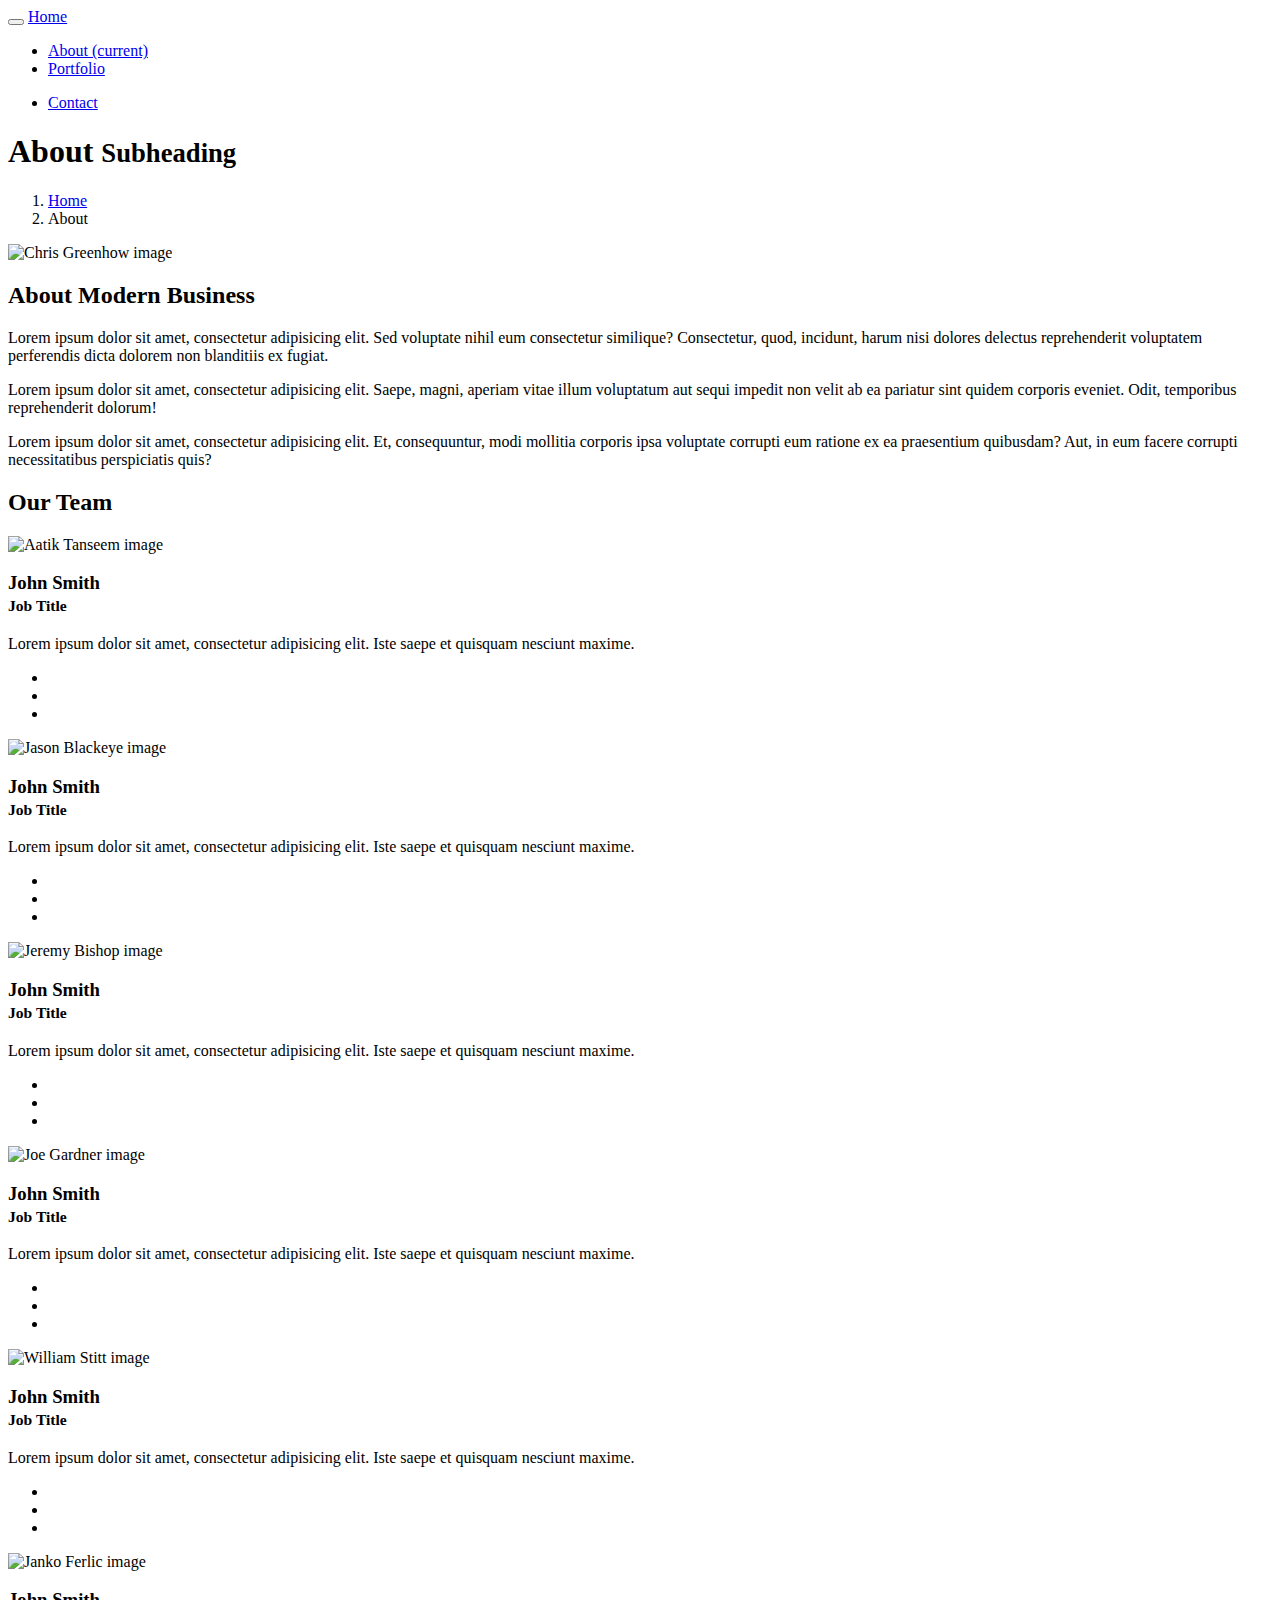
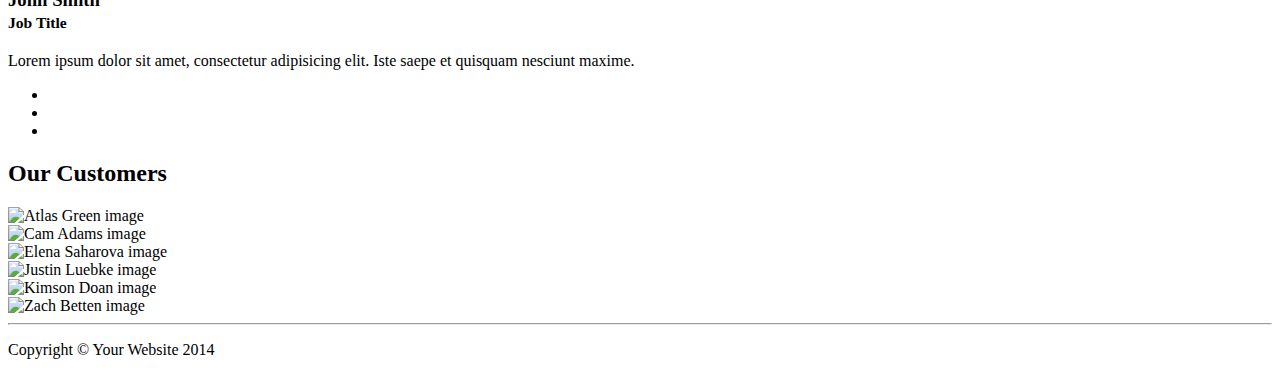
==== about.html @ e0002984 "added images" ====
<!DOCTYPE html>
<html lang="en">

<head>

    <meta charset="utf-8">
    <meta http-equiv="X-UA-Compatible" content="IE=edge">
    <meta name="viewport" content="width=device-width, initial-scale=1.0">
    <!-- TODO: Add proper viewport meta tag to make page properly display on mobile devices. -->
    <meta name="description" content="">
    <meta name="author" content="">

    <title>Modern Business - Start Bootstrap Template</title>

    <!-- Bootstrap Core CSS -->
    <link href="css/bootstrap.min.css" rel="stylesheet">

    <!-- Custom CSS -->
    <link href="css/modern-business.css" rel="stylesheet">
    <link href="css/style.css" rel="stylesheet">

    <!-- Custom Fonts -->
    <link href="font-awesome/css/font-awesome.min.css" rel="stylesheet" type="text/css">

    <!-- HTML5 Shim and Respond.js IE8 support of HTML5 elements and media queries -->
    <!-- WARNING: Respond.js doesn't work if you view the page via file:// -->
    <!--[if lt IE 9]>
        <script src="https://oss.maxcdn.com/libs/html5shiv/3.7.0/html5shiv.js"></script>
        <script src="https://oss.maxcdn.com/libs/respond.js/1.4.2/respond.min.js"></script>
    <![endif]-->

</head>

<body>
       <nav class="navbar navbar-inverse navbar-fixed-top" role="navigation">
  <div class="container-fluid">
    <div class="navbar-header">
      <button type="button" class="navbar-toggle collapsed" data-toggle="collapse" data-target="#bs-example-navbar-collapse-1" aria-expanded="false">
      </button>
      <a class="navbar-brand" href="index.html">Home</a>
    </div>
    <div class="collapse navbar-collapse" id="bs-example-navbar-collapse-1">
      <ul class="nav navbar-nav">
        <li class="active"><a href="about.html">About <span class="sr-only">(current)</span></a></li>
        <li><a href="portfolio-item.html">Portfolio</a></li>
      </ul>
      <ul class="nav navbar-nav navbar">
        <li><a href="contact.html">Contact</a></li>
          </ul>
</nav>

    <!-- Page Content -->
    <div class="container">

        <!-- Page Heading/Breadcrumbs -->
        <div class="row">
            <div class="col-lg-12">
                <h1 class="page-header">About
                    <small>Subheading</small>
                </h1>
                <ol class="breadcrumb">
                    <li><a href="index.html">Home</a>
                    </li>
                    <li class="active">About</li>
                </ol>
            </div>
        </div>
        <!-- /.row -->

        <!-- Intro Content -->
        <div class="row">
            <div class="col-md-6">
                <img class="img-responsive" src="/images/chris-greenhow-135337.jpg" alt="Chris Greenhow image">
            </div>
            <div class="col-md-6">
                <h2>About Modern Business</h2>
                <p>Lorem ipsum dolor sit amet, consectetur adipisicing elit. Sed voluptate nihil eum consectetur similique? Consectetur, quod, incidunt, harum nisi dolores delectus reprehenderit voluptatem perferendis dicta dolorem non blanditiis ex fugiat.</p>
                <p>Lorem ipsum dolor sit amet, consectetur adipisicing elit. Saepe, magni, aperiam vitae illum voluptatum aut sequi impedit non velit ab ea pariatur sint quidem corporis eveniet. Odit, temporibus reprehenderit dolorum!</p>
                <p>Lorem ipsum dolor sit amet, consectetur adipisicing elit. Et, consequuntur, modi mollitia corporis ipsa voluptate corrupti eum ratione ex ea praesentium quibusdam? Aut, in eum facere corrupti necessitatibus perspiciatis quis?</p>
            </div>
        </div>
        <!-- /.row -->

        <!-- Team Members -->
        <div class="row">
            <div class="col-lg-12">
                <h2 class="page-header">Our Team</h2>
            </div>
            <div class="col-md-4 text-center">
                <div class="thumbnail">
                    <img class="img-responsive" src="/images/people/aatik-tasneem-138230.jpg" alt="Aatik Tanseem image">
                    <div class="caption">
                        <h3>John Smith<br>
                            <small>Job Title</small>
                        </h3>
                        <p>Lorem ipsum dolor sit amet, consectetur adipisicing elit. Iste saepe et quisquam nesciunt maxime.</p>
                        <ul class="list-inline">
                            <li><a href="#"><i class="fa fa-2x fa-facebook-square"></i></a>
                            </li>
                            <li><a href="#"><i class="fa fa-2x fa-linkedin-square"></i></a>
                            </li>
                            <li><a href="#"><i class="fa fa-2x fa-twitter-square"></i></a>
                            </li>
                        </ul>
                    </div>
                </div>
            </div>
            <div class="col-md-4 text-center">
                <div class="thumbnail">
                    <img class="img-responsive" src="/images/people/jason-blackeye-223584.jpg" alt="Jason Blackeye image">
                    <div class="caption">
                        <h3>John Smith<br>
                            <small>Job Title</small>
                        </h3>
                        <p>Lorem ipsum dolor sit amet, consectetur adipisicing elit. Iste saepe et quisquam nesciunt maxime.</p>
                        <ul class="list-inline">
                            <li><a href="#"><i class="fa fa-2x fa-facebook-square"></i></a>
                            </li>
                            <li><a href="#"><i class="fa fa-2x fa-linkedin-square"></i></a>
                            </li>
                            <li><a href="#"><i class="fa fa-2x fa-twitter-square"></i></a>
                            </li>
                        </ul>
                    </div>
                </div>
            </div>
            <div class="col-md-4 text-center">
                <div class="thumbnail">
                    <img class="img-responsive" src="/images/people/jeremy-bishop-50060.jpg" alt="Jeremy Bishop image">
                    <div class="caption">
                        <h3>John Smith<br>
                            <small>Job Title</small>
                        </h3>
                        <p>Lorem ipsum dolor sit amet, consectetur adipisicing elit. Iste saepe et quisquam nesciunt maxime.</p>
                        <ul class="list-inline">
                            <li><a href="#"><i class="fa fa-2x fa-facebook-square"></i></a>
                            </li>
                            <li><a href="#"><i class="fa fa-2x fa-linkedin-square"></i></a>
                            </li>
                            <li><a href="#"><i class="fa fa-2x fa-twitter-square"></i></a>
                            </li>
                        </ul>
                    </div>
                </div>
            </div>
            <div class="col-md-4 text-center">
                <div class="thumbnail">
                    <img class="img-responsive" src="/images/people/joe-gardner-149699.jpg" alt="Joe Gardner image">
                    <div class="caption">
                        <h3>John Smith<br>
                            <small>Job Title</small>
                        </h3>
                        <p>Lorem ipsum dolor sit amet, consectetur adipisicing elit. Iste saepe et quisquam nesciunt maxime.</p>
                        <ul class="list-inline">
                            <li><a href="#"><i class="fa fa-2x fa-facebook-square"></i></a>
                            </li>
                            <li><a href="#"><i class="fa fa-2x fa-linkedin-square"></i></a>
                            </li>
                            <li><a href="#"><i class="fa fa-2x fa-twitter-square"></i></a>
                            </li>
                        </ul>
                    </div>
                </div>
            </div>
            <div class="col-md-4 text-center">
                <div class="thumbnail">
                    <img class="img-responsive" src="/images/people/william-stitt-151774.jpg" alt="William Stitt image">
                    <div class="caption">
                        <h3>John Smith<br>
                            <small>Job Title</small>
                        </h3>
                        <p>Lorem ipsum dolor sit amet, consectetur adipisicing elit. Iste saepe et quisquam nesciunt maxime.</p>
                        <ul class="list-inline">
                            <li><a href="#"><i class="fa fa-2x fa-facebook-square"></i></a>
                            </li>
                            <li><a href="#"><i class="fa fa-2x fa-linkedin-square"></i></a>
                            </li>
                            <li><a href="#"><i class="fa fa-2x fa-twitter-square"></i></a>
                            </li>
                        </ul>
                    </div>
                </div>
            </div>
            <div class="col-md-4 text-center">
                <div class="thumbnail">
                    <img class="img-responsive" src="/images/people/janko-ferlic-165856.jpg" alt="Janko Ferlic image" style=width:auto;height:258px;>
                    <div class="caption">
                        <h3>John Smith<br>
                            <small>Job Title</small>
                        </h3>
                        <p>Lorem ipsum dolor sit amet, consectetur adipisicing elit. Iste saepe et quisquam nesciunt maxime.</p>
                        <ul class="list-inline">
                            <li><a href="#"><i class="fa fa-2x fa-facebook-square"></i></a>
                            </li>
                            <li><a href="#"><i class="fa fa-2x fa-linkedin-square"></i></a>
                            </li>
                            <li><a href="#"><i class="fa fa-2x fa-twitter-square"></i></a>
                            </li>
                        </ul>
                    </div>
                </div>
            </div>
        </div>
        <!-- /.row -->

        <!-- Our Customers -->
        <div class="row">
            <div class="col-lg-12">
                <h2 class="page-header">Our Customers</h2>
            </div>
            <div class="col-md-2 col-sm-4 col-xs-6">
                <img class="img-responsive customer-img" src="/images/people/atlas-green-1507.jpg" alt="Atlas Green image">
            </div>
            <div class="col-md-2 col-sm-4 col-xs-6">
                <img class="img-responsive customer-img" src="/images/people/cam-adams-41558.jpg" alt="Cam Adams image">
            </div>
            <div class="col-md-2 col-sm-4 col-xs-6">
                <img class="img-responsive customer-img" src="/images/people/elena-saharova-103031.jpg" alt="Elena Saharova image">
            </div>
            <div class="col-md-2 col-sm-4 col-xs-6">
                <img class="img-responsive customer-img" src="/images/people/justin-luebke-92162.jpg" alt="Justin Luebke image">
            </div>
            <div class="col-md-2 col-sm-4 col-xs-6">
                <img class="img-responsive customer-img" src="/images/people/kimson-doan-37947.jpg" alt="Kimson Doan image">
            </div>
            <div class="col-md-2 col-sm-4 col-xs-6">
                <img class="img-responsive customer-img" src="/images/people/zach-betten-40138.jpg" alt="Zach Betten image">
            </div>
        </div>
        <!-- /.row -->

        <hr>

        <!-- Footer -->
        <footer>
            <div class="row">
                <div class="col-lg-12">
                    <p>Copyright &copy; Your Website 2014</p>
                </div>
            </div>
        </footer>

    </div>
    <!-- /.container -->

    <!-- jQuery -->
    <script src="js/jquery.js"></script>

    <!-- Bootstrap Core JavaScript -->
    <script src="js/bootstrap.min.js"></script>

</body>

</html>
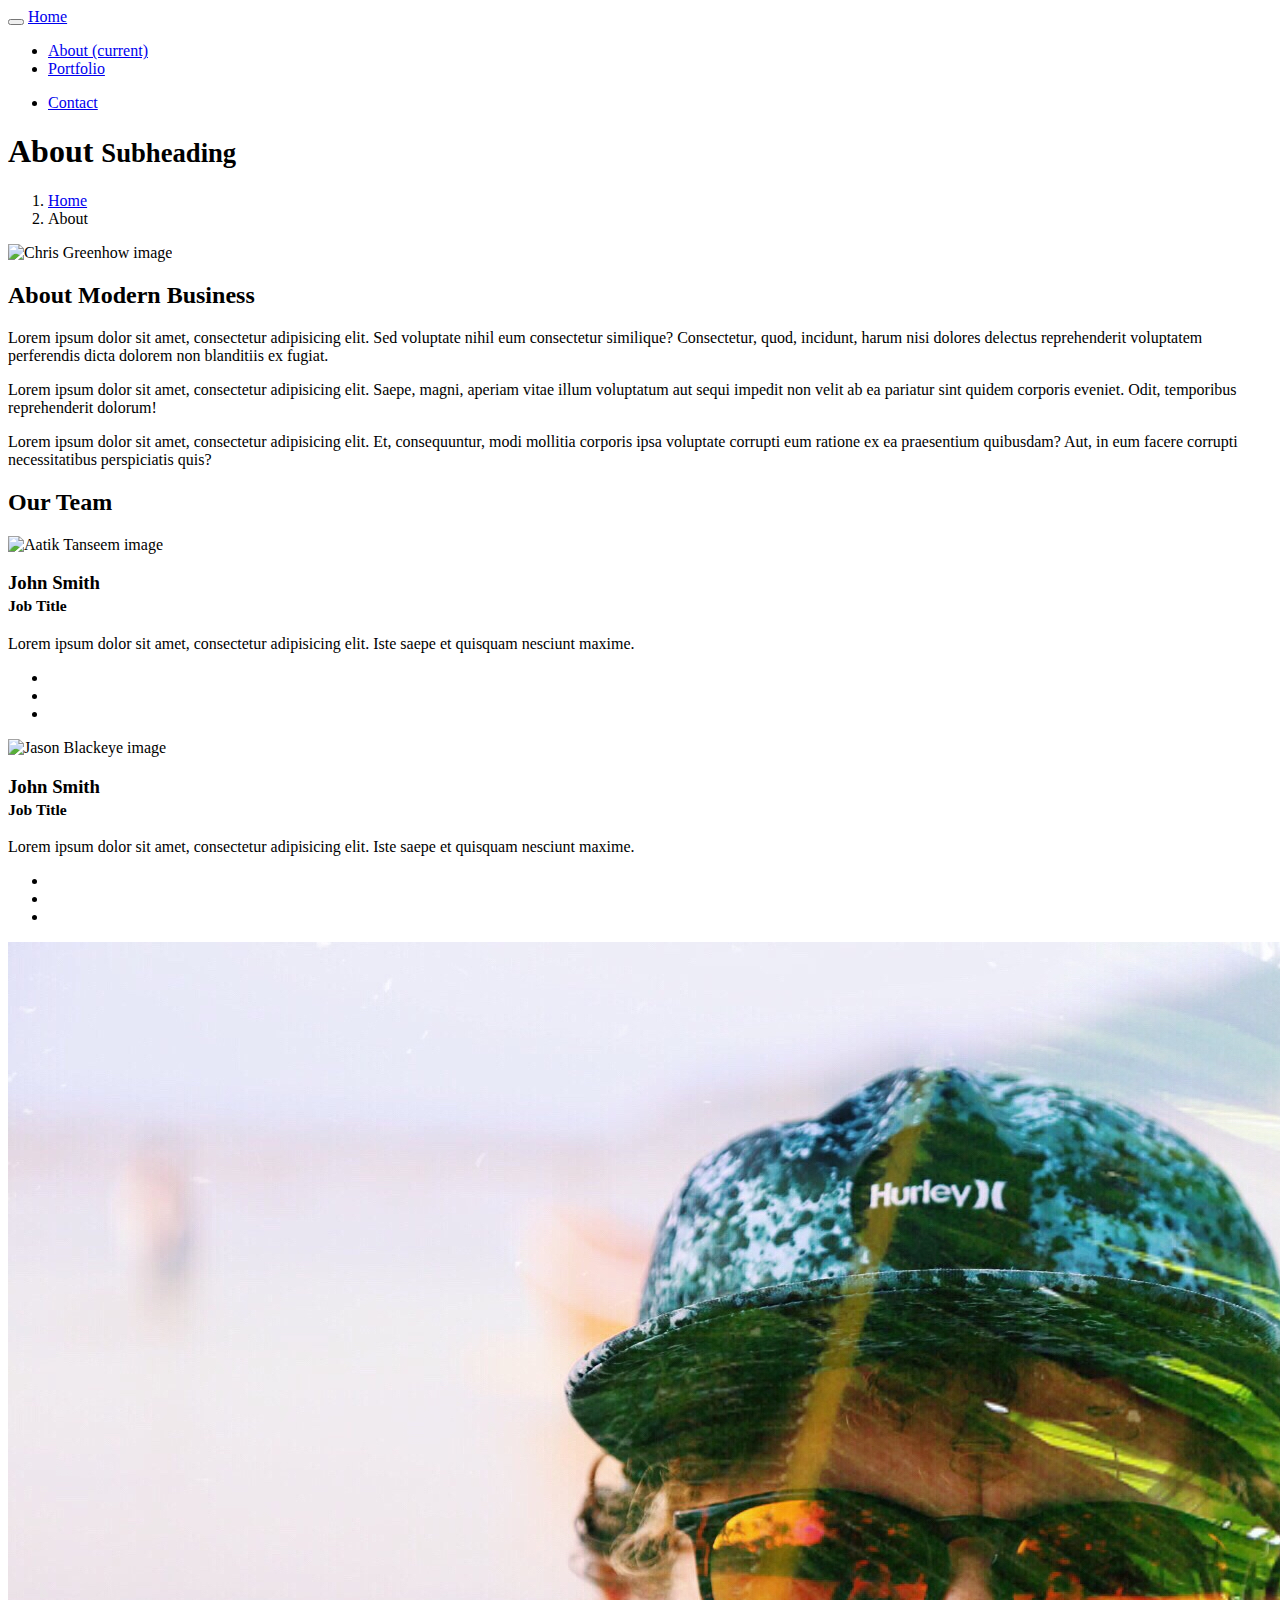
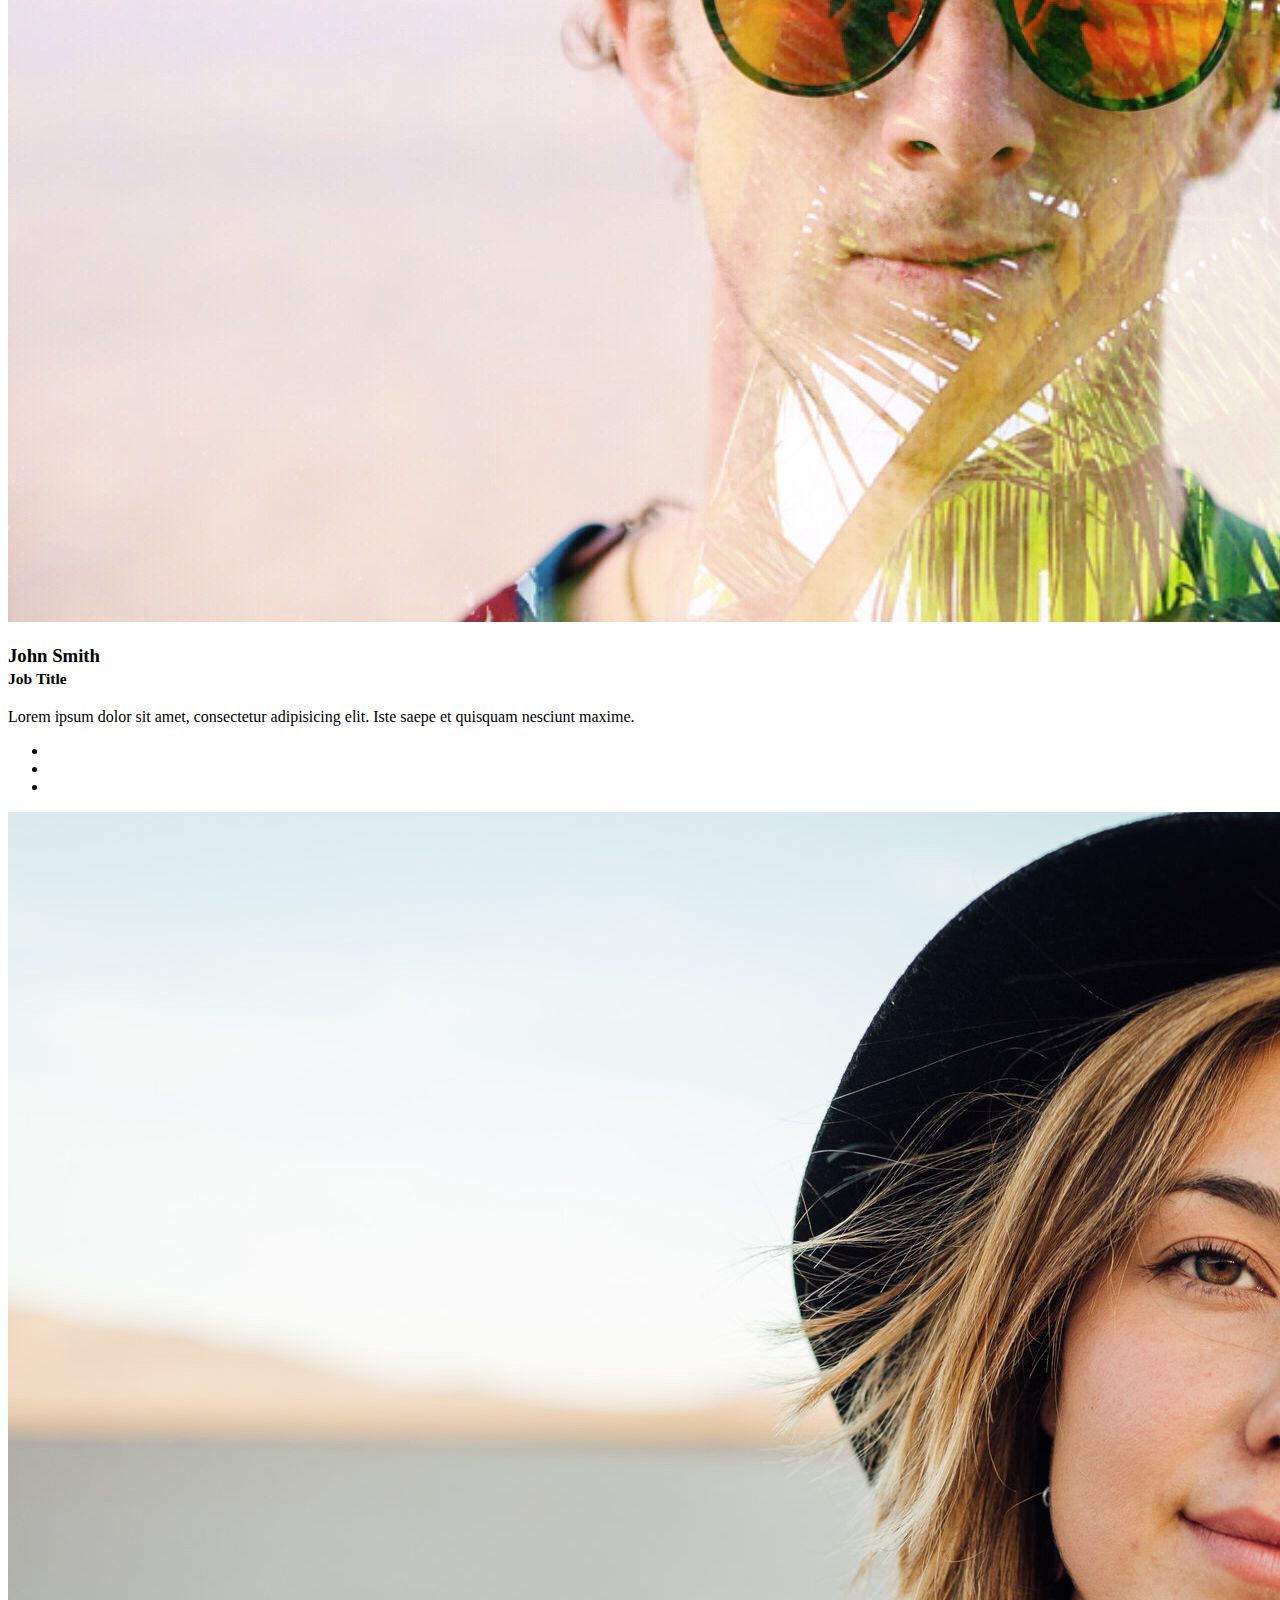
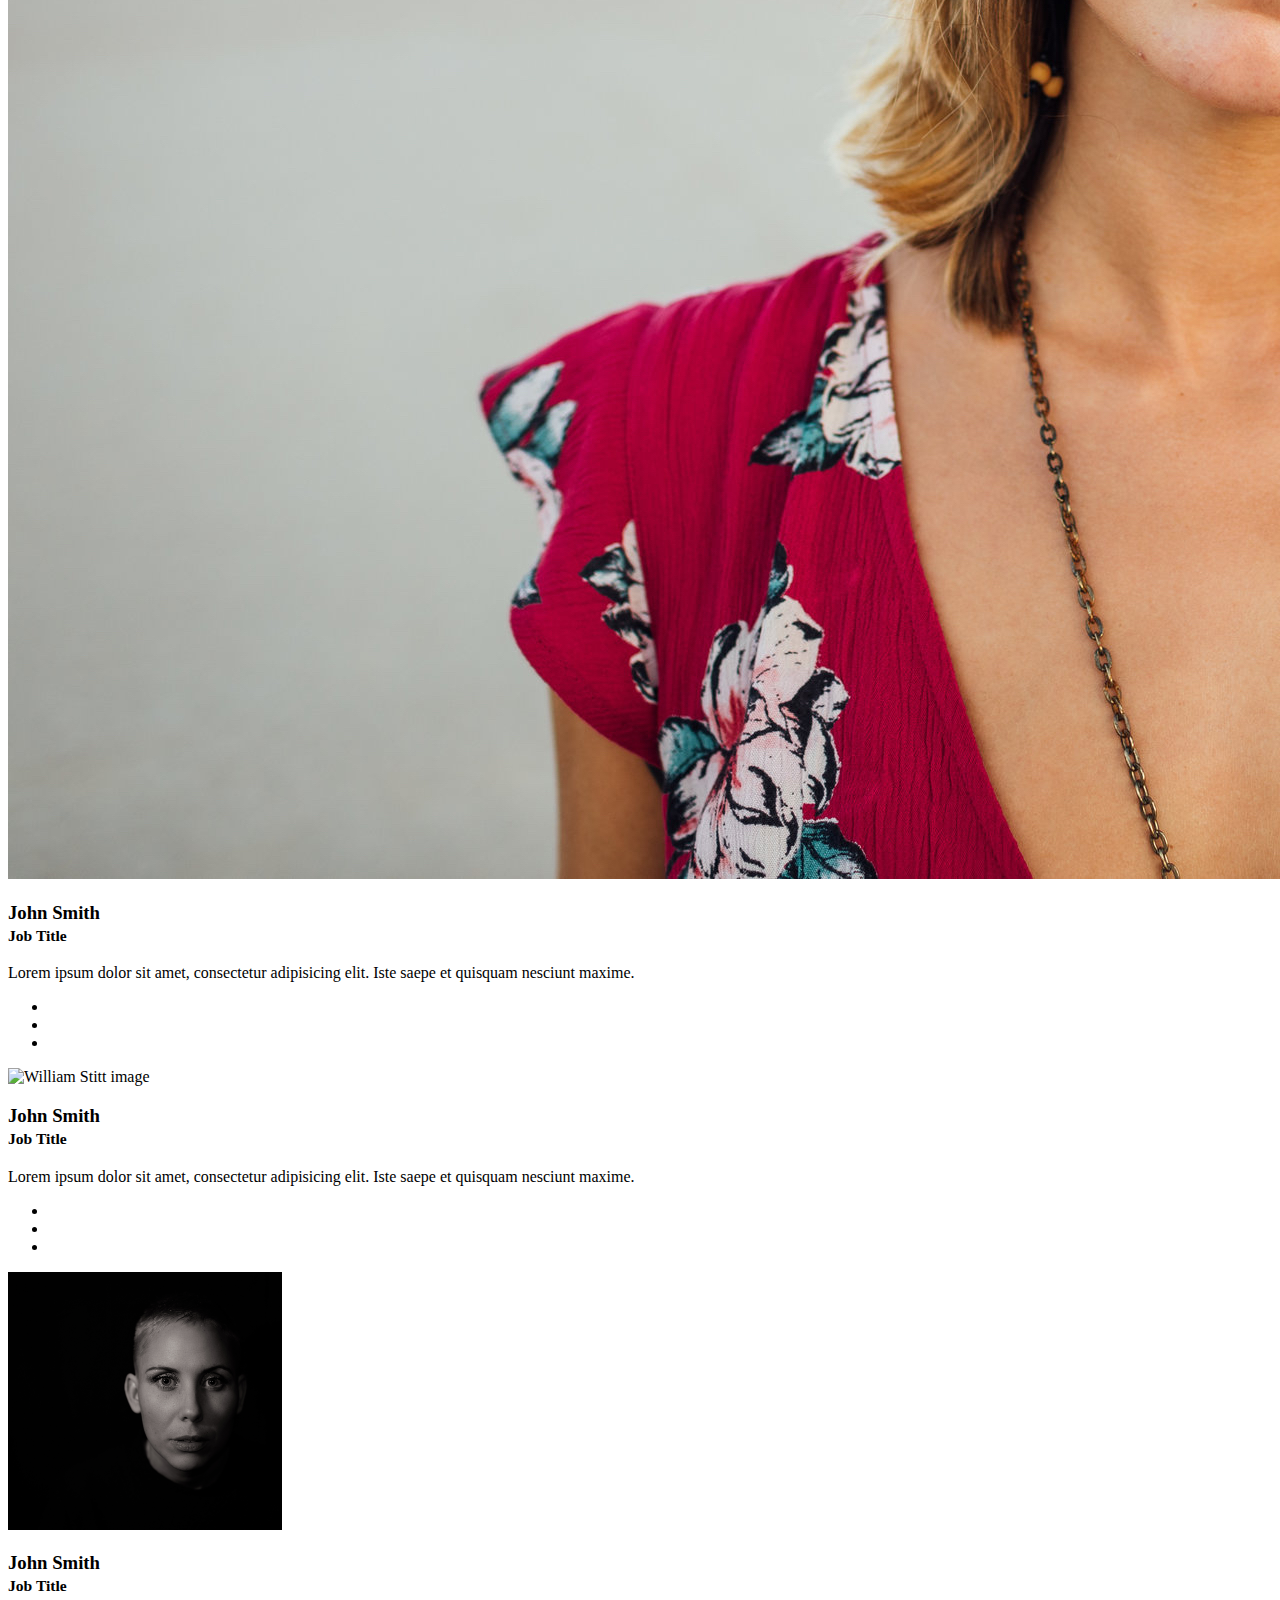
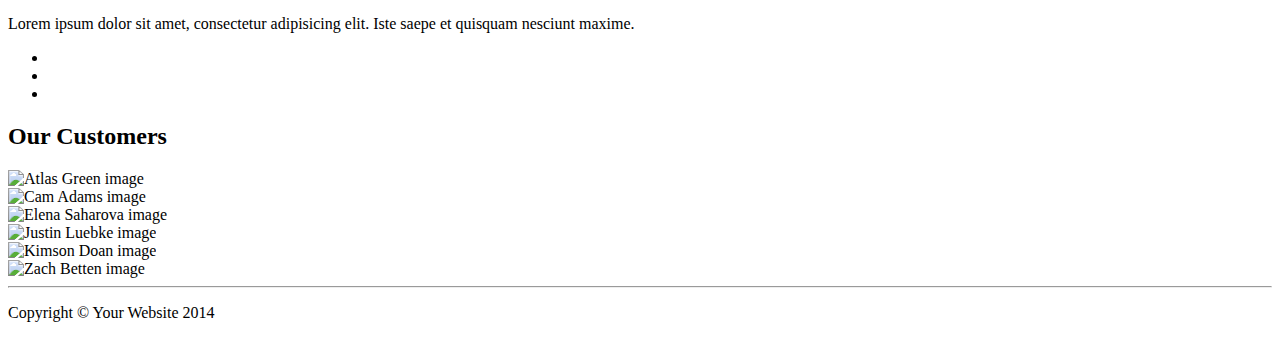
==== commit b019ca64: "added images" ====
--- a/about.html
+++ b/about.html
@@ -70,7 +70,7 @@
         <!-- Intro Content -->
         <div class="row">
             <div class="col-md-6">
-                <img class="img-responsive" src="/images/chris-greenhow-135337.jpg" alt="Chris Greenhow image">
+                <img class="img-responsive" src="images/chris-greenhow-135337.jpg" alt="Chris Greenhow image">
             </div>
             <div class="col-md-6">
                 <h2>About Modern Business</h2>
@@ -88,102 +88,102 @@
             </div>
             <div class="col-md-4 text-center">
                 <div class="thumbnail">
-                    <img class="img-responsive" src="/images/people/aatik-tasneem-138230.jpg" alt="Aatik Tanseem image">
-                    <div class="caption">
-                        <h3>John Smith<br>
-                            <small>Job Title</small>
-                        </h3>
-                        <p>Lorem ipsum dolor sit amet, consectetur adipisicing elit. Iste saepe et quisquam nesciunt maxime.</p>
-                        <ul class="list-inline">
-                            <li><a href="#"><i class="fa fa-2x fa-facebook-square"></i></a>
-                            </li>
-                            <li><a href="#"><i class="fa fa-2x fa-linkedin-square"></i></a>
-                            </li>
-                            <li><a href="#"><i class="fa fa-2x fa-twitter-square"></i></a>
-                            </li>
-                        </ul>
-                    </div>
-                </div>
-            </div>
-            <div class="col-md-4 text-center">
-                <div class="thumbnail">
-                    <img class="img-responsive" src="/images/people/jason-blackeye-223584.jpg" alt="Jason Blackeye image">
-                    <div class="caption">
-                        <h3>John Smith<br>
-                            <small>Job Title</small>
-                        </h3>
-                        <p>Lorem ipsum dolor sit amet, consectetur adipisicing elit. Iste saepe et quisquam nesciunt maxime.</p>
-                        <ul class="list-inline">
-                            <li><a href="#"><i class="fa fa-2x fa-facebook-square"></i></a>
-                            </li>
-                            <li><a href="#"><i class="fa fa-2x fa-linkedin-square"></i></a>
-                            </li>
-                            <li><a href="#"><i class="fa fa-2x fa-twitter-square"></i></a>
-                            </li>
-                        </ul>
-                    </div>
-                </div>
-            </div>
-            <div class="col-md-4 text-center">
-                <div class="thumbnail">
-                    <img class="img-responsive" src="/images/people/jeremy-bishop-50060.jpg" alt="Jeremy Bishop image">
-                    <div class="caption">
-                        <h3>John Smith<br>
-                            <small>Job Title</small>
-                        </h3>
-                        <p>Lorem ipsum dolor sit amet, consectetur adipisicing elit. Iste saepe et quisquam nesciunt maxime.</p>
-                        <ul class="list-inline">
-                            <li><a href="#"><i class="fa fa-2x fa-facebook-square"></i></a>
-                            </li>
-                            <li><a href="#"><i class="fa fa-2x fa-linkedin-square"></i></a>
-                            </li>
-                            <li><a href="#"><i class="fa fa-2x fa-twitter-square"></i></a>
-                            </li>
-                        </ul>
-                    </div>
-                </div>
-            </div>
-            <div class="col-md-4 text-center">
-                <div class="thumbnail">
-                    <img class="img-responsive" src="/images/people/joe-gardner-149699.jpg" alt="Joe Gardner image">
-                    <div class="caption">
-                        <h3>John Smith<br>
-                            <small>Job Title</small>
-                        </h3>
-                        <p>Lorem ipsum dolor sit amet, consectetur adipisicing elit. Iste saepe et quisquam nesciunt maxime.</p>
-                        <ul class="list-inline">
-                            <li><a href="#"><i class="fa fa-2x fa-facebook-square"></i></a>
-                            </li>
-                            <li><a href="#"><i class="fa fa-2x fa-linkedin-square"></i></a>
-                            </li>
-                            <li><a href="#"><i class="fa fa-2x fa-twitter-square"></i></a>
-                            </li>
-                        </ul>
-                    </div>
-                </div>
-            </div>
-            <div class="col-md-4 text-center">
-                <div class="thumbnail">
-                    <img class="img-responsive" src="/images/people/william-stitt-151774.jpg" alt="William Stitt image">
-                    <div class="caption">
-                        <h3>John Smith<br>
-                            <small>Job Title</small>
-                        </h3>
-                        <p>Lorem ipsum dolor sit amet, consectetur adipisicing elit. Iste saepe et quisquam nesciunt maxime.</p>
-                        <ul class="list-inline">
-                            <li><a href="#"><i class="fa fa-2x fa-facebook-square"></i></a>
-                            </li>
-                            <li><a href="#"><i class="fa fa-2x fa-linkedin-square"></i></a>
-                            </li>
-                            <li><a href="#"><i class="fa fa-2x fa-twitter-square"></i></a>
-                            </li>
-                        </ul>
-                    </div>
-                </div>
-            </div>
-            <div class="col-md-4 text-center">
-                <div class="thumbnail">
-                    <img class="img-responsive" src="/images/people/janko-ferlic-165856.jpg" alt="Janko Ferlic image" style=width:auto;height:258px;>
+                    <img class="img-responsive" src="images/aatik-tasneem-138230.jpg" alt="Aatik Tanseem image">
+                    <div class="caption">
+                        <h3>John Smith<br>
+                            <small>Job Title</small>
+                        </h3>
+                        <p>Lorem ipsum dolor sit amet, consectetur adipisicing elit. Iste saepe et quisquam nesciunt maxime.</p>
+                        <ul class="list-inline">
+                            <li><a href="#"><i class="fa fa-2x fa-facebook-square"></i></a>
+                            </li>
+                            <li><a href="#"><i class="fa fa-2x fa-linkedin-square"></i></a>
+                            </li>
+                            <li><a href="#"><i class="fa fa-2x fa-twitter-square"></i></a>
+                            </li>
+                        </ul>
+                    </div>
+                </div>
+            </div>
+            <div class="col-md-4 text-center">
+                <div class="thumbnail">
+                    <img class="img-responsive" src="images/jason-blackeye-223584.jpg" alt="Jason Blackeye image">
+                    <div class="caption">
+                        <h3>John Smith<br>
+                            <small>Job Title</small>
+                        </h3>
+                        <p>Lorem ipsum dolor sit amet, consectetur adipisicing elit. Iste saepe et quisquam nesciunt maxime.</p>
+                        <ul class="list-inline">
+                            <li><a href="#"><i class="fa fa-2x fa-facebook-square"></i></a>
+                            </li>
+                            <li><a href="#"><i class="fa fa-2x fa-linkedin-square"></i></a>
+                            </li>
+                            <li><a href="#"><i class="fa fa-2x fa-twitter-square"></i></a>
+                            </li>
+                        </ul>
+                    </div>
+                </div>
+            </div>
+            <div class="col-md-4 text-center">
+                <div class="thumbnail">
+                    <img class="img-responsive" src="images/jeremy-bishop-50060.jpg" alt="Jeremy Bishop image">
+                    <div class="caption">
+                        <h3>John Smith<br>
+                            <small>Job Title</small>
+                        </h3>
+                        <p>Lorem ipsum dolor sit amet, consectetur adipisicing elit. Iste saepe et quisquam nesciunt maxime.</p>
+                        <ul class="list-inline">
+                            <li><a href="#"><i class="fa fa-2x fa-facebook-square"></i></a>
+                            </li>
+                            <li><a href="#"><i class="fa fa-2x fa-linkedin-square"></i></a>
+                            </li>
+                            <li><a href="#"><i class="fa fa-2x fa-twitter-square"></i></a>
+                            </li>
+                        </ul>
+                    </div>
+                </div>
+            </div>
+            <div class="col-md-4 text-center">
+                <div class="thumbnail">
+                    <img class="img-responsive" src="images/joe-gardner-149699.jpg" alt="Joe Gardner image">
+                    <div class="caption">
+                        <h3>John Smith<br>
+                            <small>Job Title</small>
+                        </h3>
+                        <p>Lorem ipsum dolor sit amet, consectetur adipisicing elit. Iste saepe et quisquam nesciunt maxime.</p>
+                        <ul class="list-inline">
+                            <li><a href="#"><i class="fa fa-2x fa-facebook-square"></i></a>
+                            </li>
+                            <li><a href="#"><i class="fa fa-2x fa-linkedin-square"></i></a>
+                            </li>
+                            <li><a href="#"><i class="fa fa-2x fa-twitter-square"></i></a>
+                            </li>
+                        </ul>
+                    </div>
+                </div>
+            </div>
+            <div class="col-md-4 text-center">
+                <div class="thumbnail">
+                    <img class="img-responsive" src="images/william-stitt-151774.jpg" alt="William Stitt image">
+                    <div class="caption">
+                        <h3>John Smith<br>
+                            <small>Job Title</small>
+                        </h3>
+                        <p>Lorem ipsum dolor sit amet, consectetur adipisicing elit. Iste saepe et quisquam nesciunt maxime.</p>
+                        <ul class="list-inline">
+                            <li><a href="#"><i class="fa fa-2x fa-facebook-square"></i></a>
+                            </li>
+                            <li><a href="#"><i class="fa fa-2x fa-linkedin-square"></i></a>
+                            </li>
+                            <li><a href="#"><i class="fa fa-2x fa-twitter-square"></i></a>
+                            </li>
+                        </ul>
+                    </div>
+                </div>
+            </div>
+            <div class="col-md-4 text-center">
+                <div class="thumbnail">
+                    <img class="img-responsive" src="images/janko-ferlic-165856.jpg" alt="Janko Ferlic image" style=width:auto;height:258px;>
                     <div class="caption">
                         <h3>John Smith<br>
                             <small>Job Title</small>
@@ -209,22 +209,22 @@
                 <h2 class="page-header">Our Customers</h2>
             </div>
             <div class="col-md-2 col-sm-4 col-xs-6">
-                <img class="img-responsive customer-img" src="/images/people/atlas-green-1507.jpg" alt="Atlas Green image">
-            </div>
-            <div class="col-md-2 col-sm-4 col-xs-6">
-                <img class="img-responsive customer-img" src="/images/people/cam-adams-41558.jpg" alt="Cam Adams image">
-            </div>
-            <div class="col-md-2 col-sm-4 col-xs-6">
-                <img class="img-responsive customer-img" src="/images/people/elena-saharova-103031.jpg" alt="Elena Saharova image">
-            </div>
-            <div class="col-md-2 col-sm-4 col-xs-6">
-                <img class="img-responsive customer-img" src="/images/people/justin-luebke-92162.jpg" alt="Justin Luebke image">
-            </div>
-            <div class="col-md-2 col-sm-4 col-xs-6">
-                <img class="img-responsive customer-img" src="/images/people/kimson-doan-37947.jpg" alt="Kimson Doan image">
-            </div>
-            <div class="col-md-2 col-sm-4 col-xs-6">
-                <img class="img-responsive customer-img" src="/images/people/zach-betten-40138.jpg" alt="Zach Betten image">
+                <img class="img-responsive customer-img" src="images/people/atlas-green-1507.jpg" alt="Atlas Green image">
+            </div>
+            <div class="col-md-2 col-sm-4 col-xs-6">
+                <img class="img-responsive customer-img" src="images/people/cam-adams-41558.jpg" alt="Cam Adams image">
+            </div>
+            <div class="col-md-2 col-sm-4 col-xs-6">
+                <img class="img-responsive customer-img" src="images/people/elena-saharova-103031.jpg" alt="Elena Saharova image">
+            </div>
+            <div class="col-md-2 col-sm-4 col-xs-6">
+                <img class="img-responsive customer-img" src="images/people/justin-luebke-92162.jpg" alt="Justin Luebke image">
+            </div>
+            <div class="col-md-2 col-sm-4 col-xs-6">
+                <img class="img-responsive customer-img" src="images/people/kimson-doan-37947.jpg" alt="Kimson Doan image">
+            </div>
+            <div class="col-md-2 col-sm-4 col-xs-6">
+                <img class="img-responsive customer-img" src="images/people/zach-betten-40138.jpg" alt="Zach Betten image">
             </div>
         </div>
         <!-- /.row -->
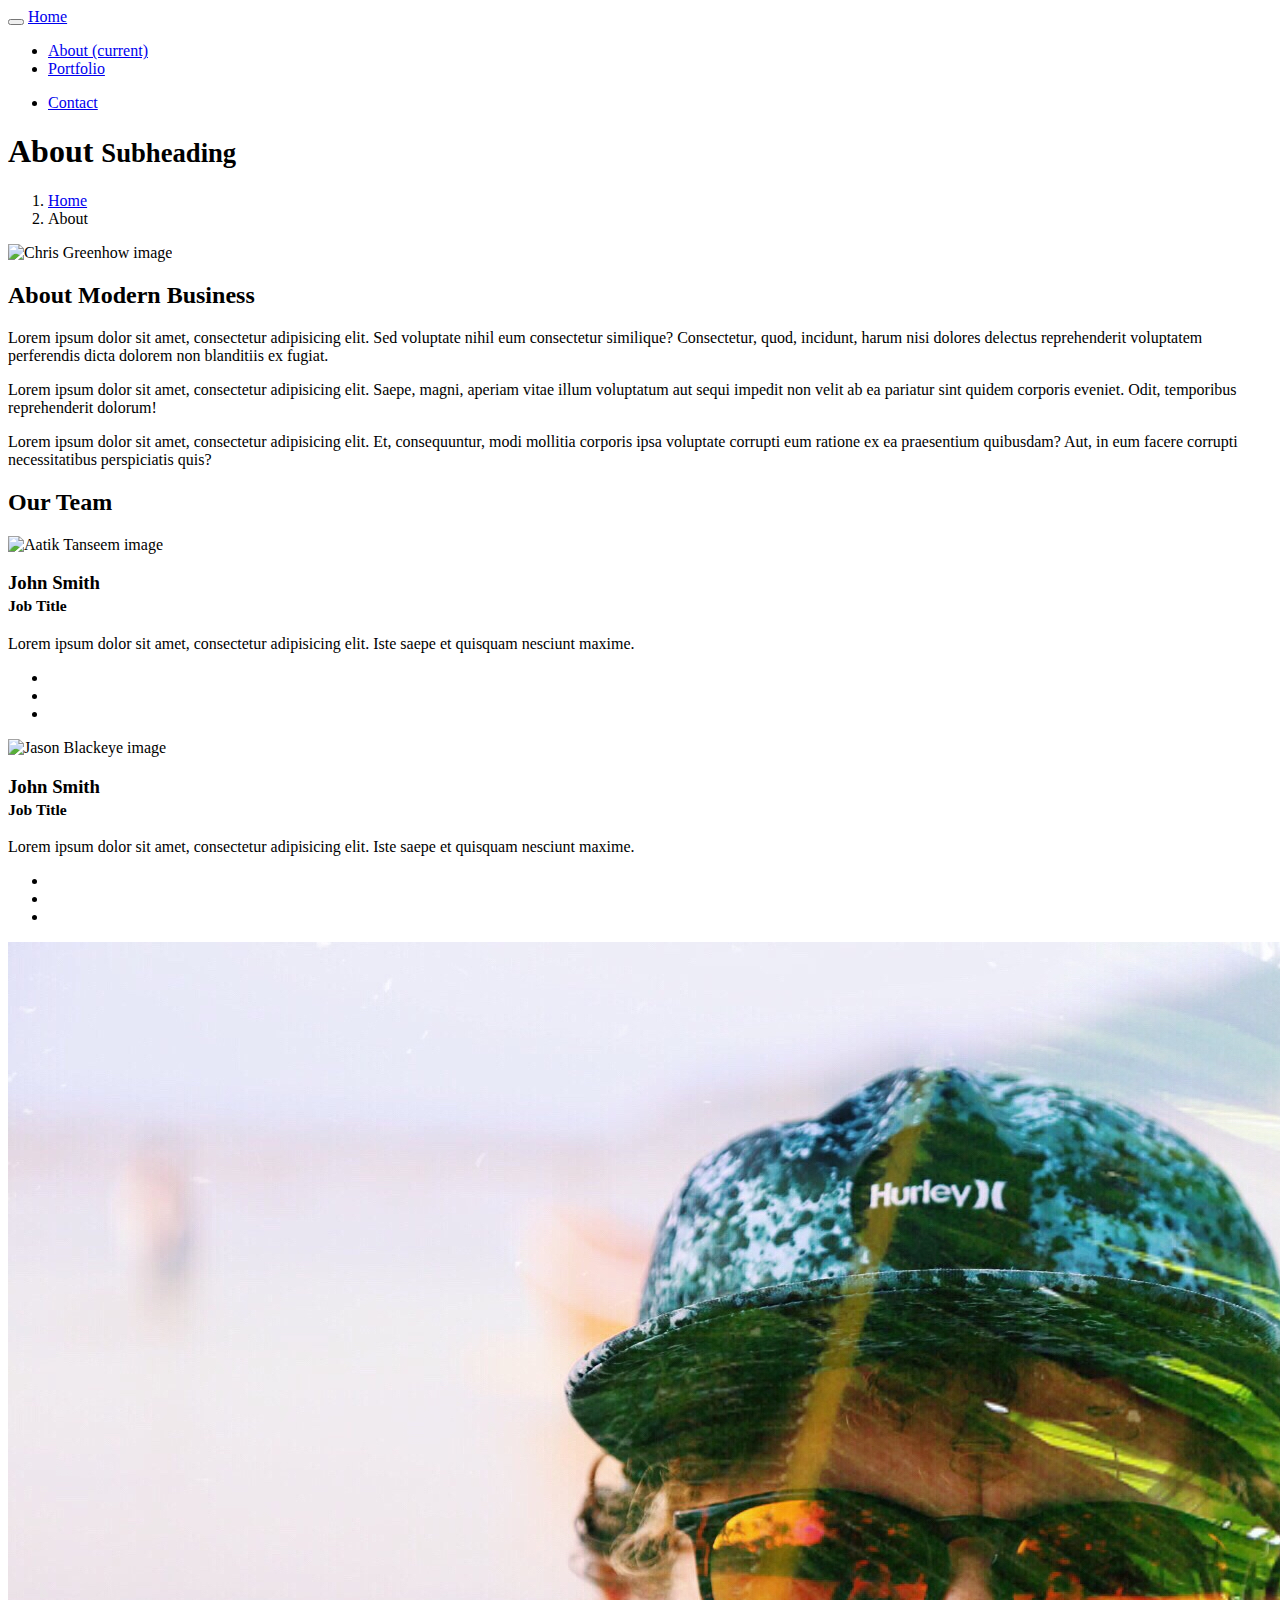
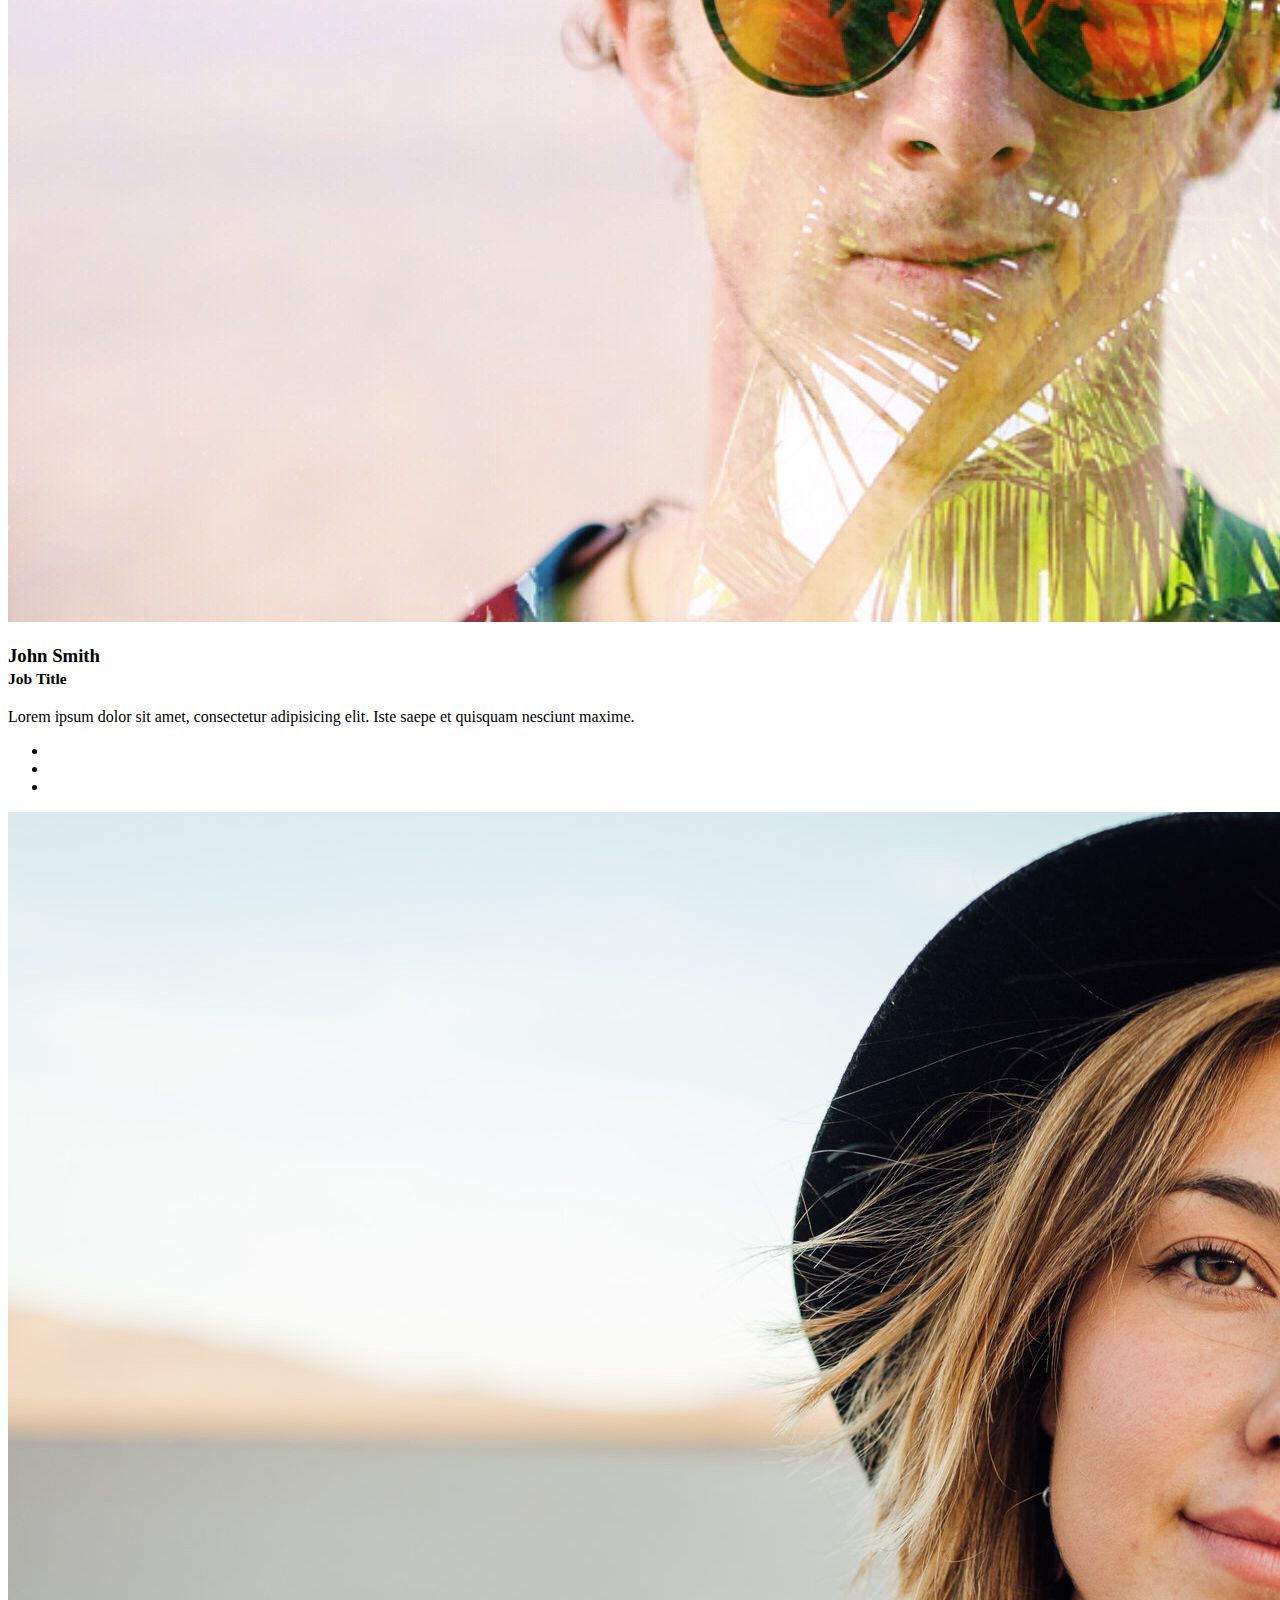
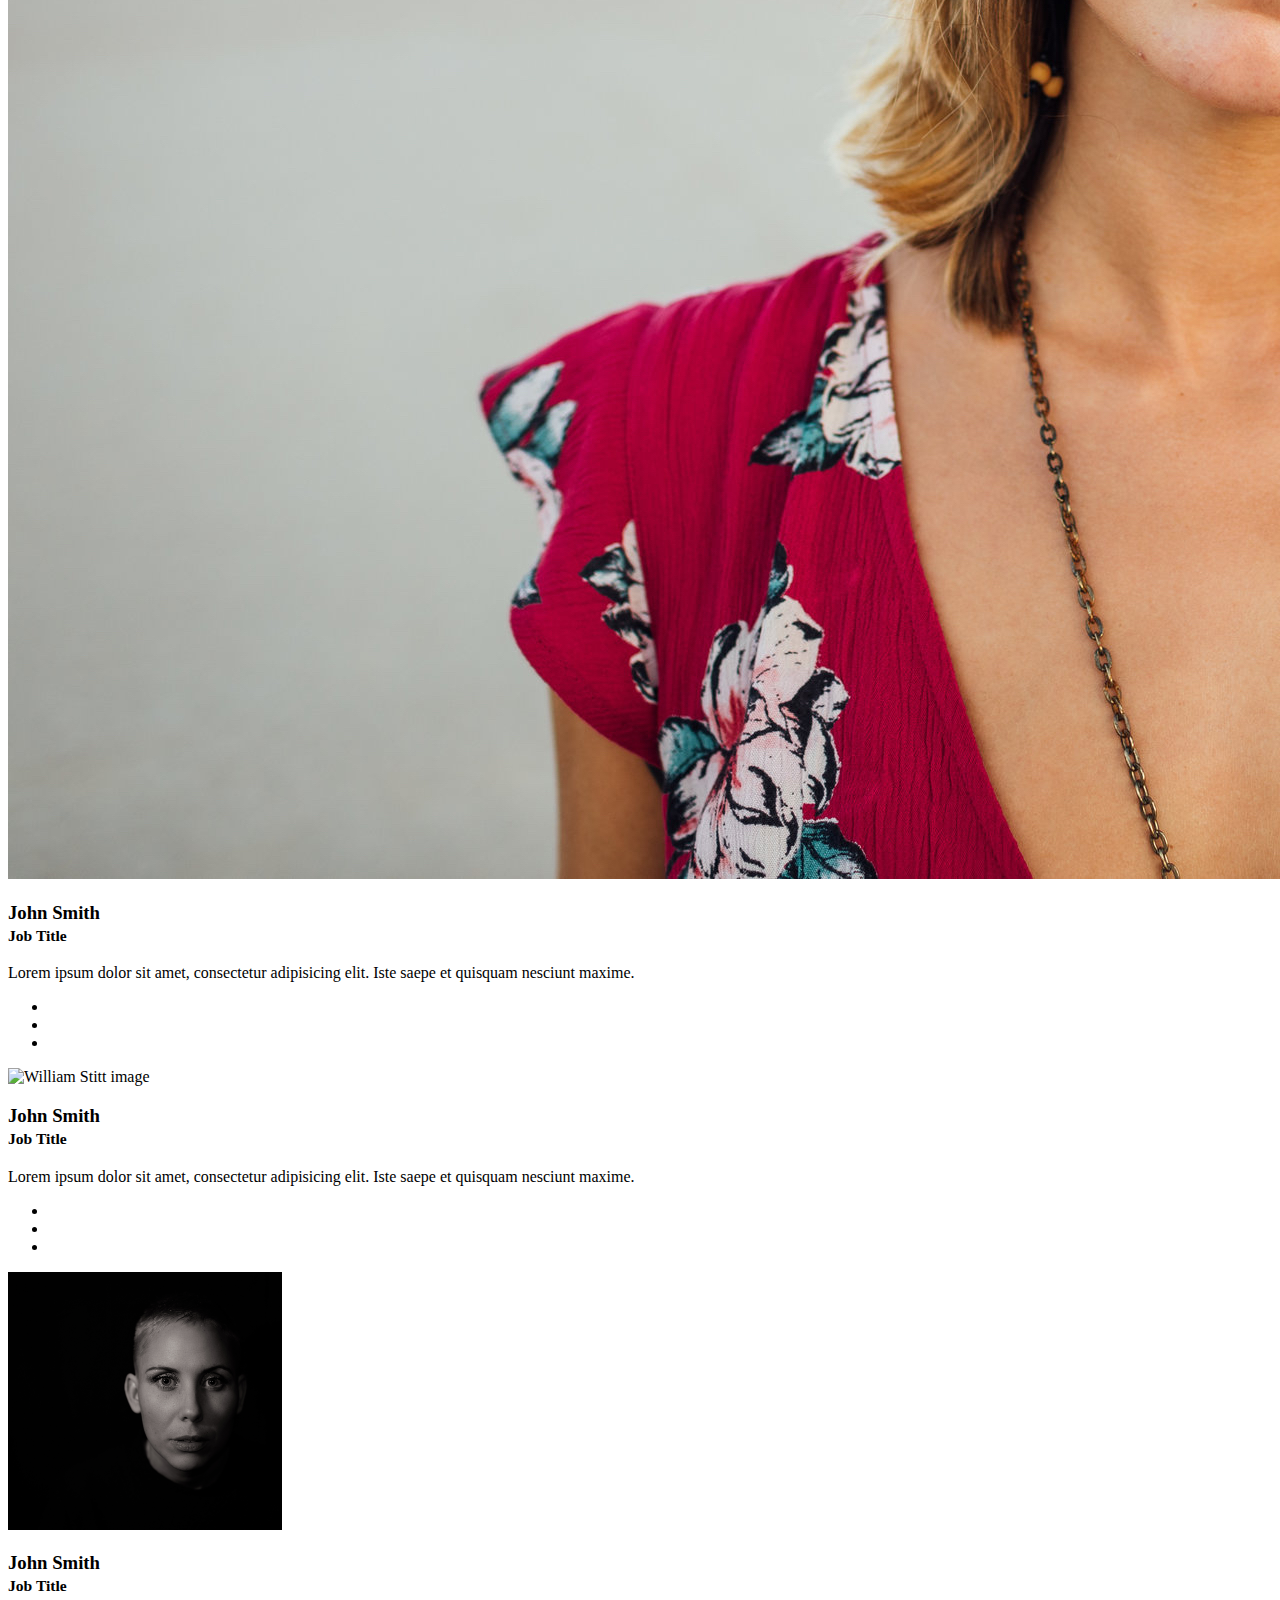
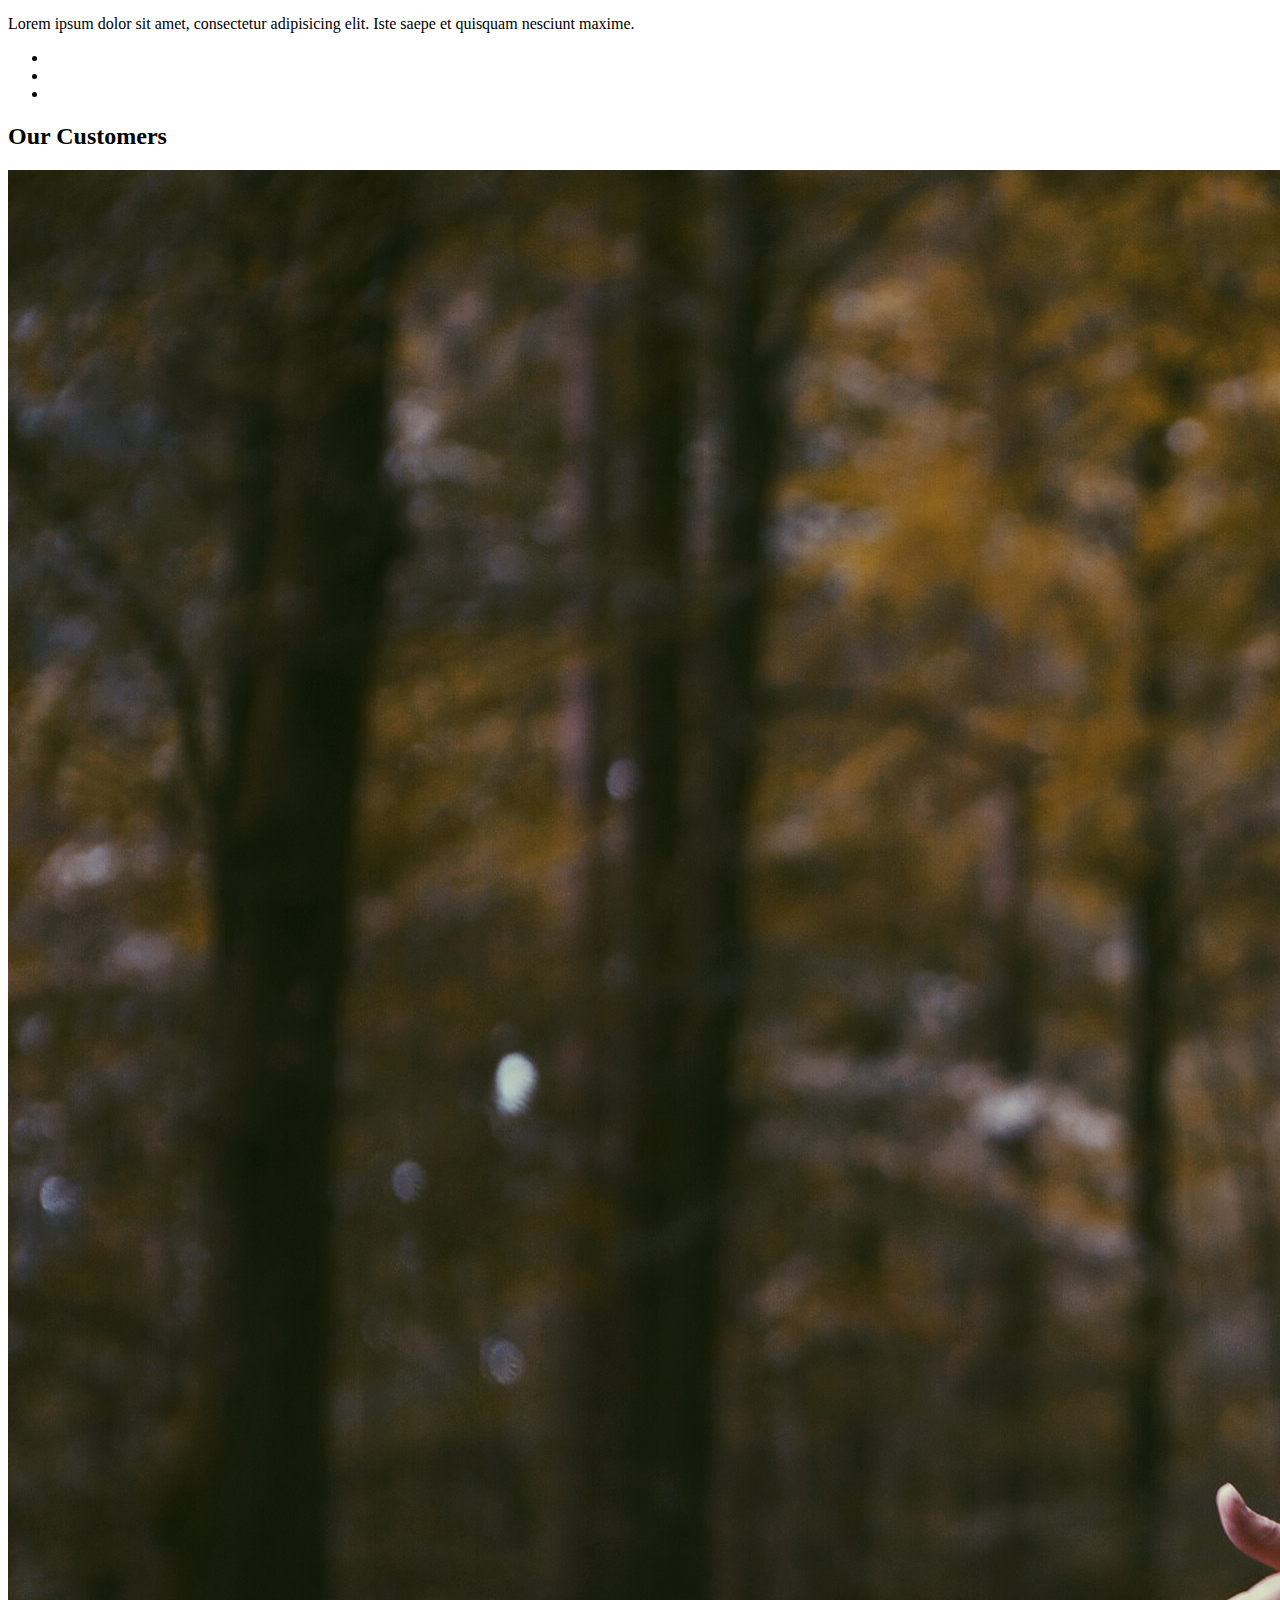
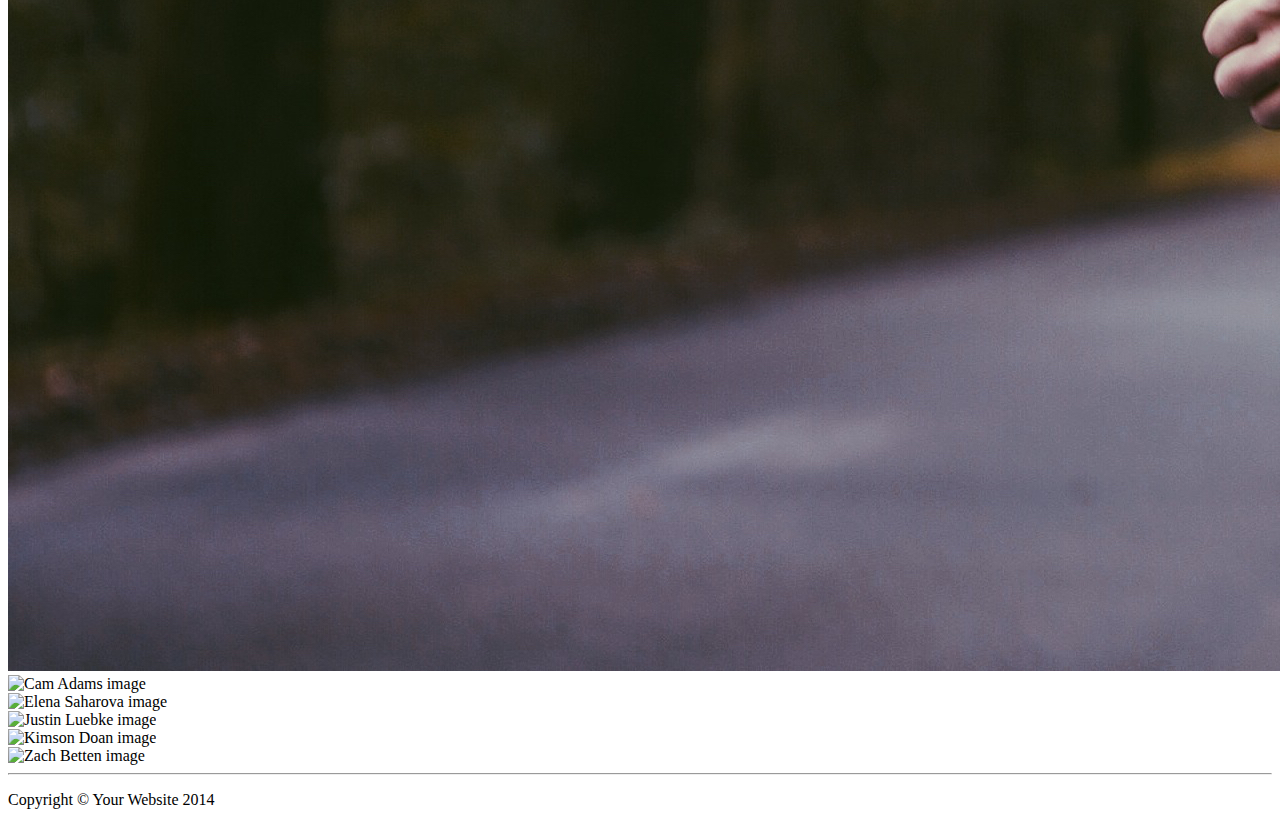
==== commit 1bae7321: "added images" ====
--- a/about.html
+++ b/about.html
@@ -209,22 +209,22 @@
                 <h2 class="page-header">Our Customers</h2>
             </div>
             <div class="col-md-2 col-sm-4 col-xs-6">
-                <img class="img-responsive customer-img" src="images/people/atlas-green-1507.jpg" alt="Atlas Green image">
-            </div>
-            <div class="col-md-2 col-sm-4 col-xs-6">
-                <img class="img-responsive customer-img" src="images/people/cam-adams-41558.jpg" alt="Cam Adams image">
-            </div>
-            <div class="col-md-2 col-sm-4 col-xs-6">
-                <img class="img-responsive customer-img" src="images/people/elena-saharova-103031.jpg" alt="Elena Saharova image">
-            </div>
-            <div class="col-md-2 col-sm-4 col-xs-6">
-                <img class="img-responsive customer-img" src="images/people/justin-luebke-92162.jpg" alt="Justin Luebke image">
-            </div>
-            <div class="col-md-2 col-sm-4 col-xs-6">
-                <img class="img-responsive customer-img" src="images/people/kimson-doan-37947.jpg" alt="Kimson Doan image">
-            </div>
-            <div class="col-md-2 col-sm-4 col-xs-6">
-                <img class="img-responsive customer-img" src="images/people/zach-betten-40138.jpg" alt="Zach Betten image">
+                <img class="img-responsive customer-img" src="images/atlas-green-1507.jpg" alt="Atlas Green image">
+            </div>
+            <div class="col-md-2 col-sm-4 col-xs-6">
+                <img class="img-responsive customer-img" src="images/cam-adams-41558.jpg" alt="Cam Adams image">
+            </div>
+            <div class="col-md-2 col-sm-4 col-xs-6">
+                <img class="img-responsive customer-img" src="images/elena-saharova-103031.jpg" alt="Elena Saharova image">
+            </div>
+            <div class="col-md-2 col-sm-4 col-xs-6">
+                <img class="img-responsive customer-img" src="images/justin-luebke-92162.jpg" alt="Justin Luebke image">
+            </div>
+            <div class="col-md-2 col-sm-4 col-xs-6">
+                <img class="img-responsive customer-img" src="images/kimson-doan-37947.jpg" alt="Kimson Doan image">
+            </div>
+            <div class="col-md-2 col-sm-4 col-xs-6">
+                <img class="img-responsive customer-img" src="images/zach-betten-40138.jpg" alt="Zach Betten image">
             </div>
         </div>
         <!-- /.row -->
@@ -251,4 +251,4 @@
 
 </body>
 
-</html>
+</html>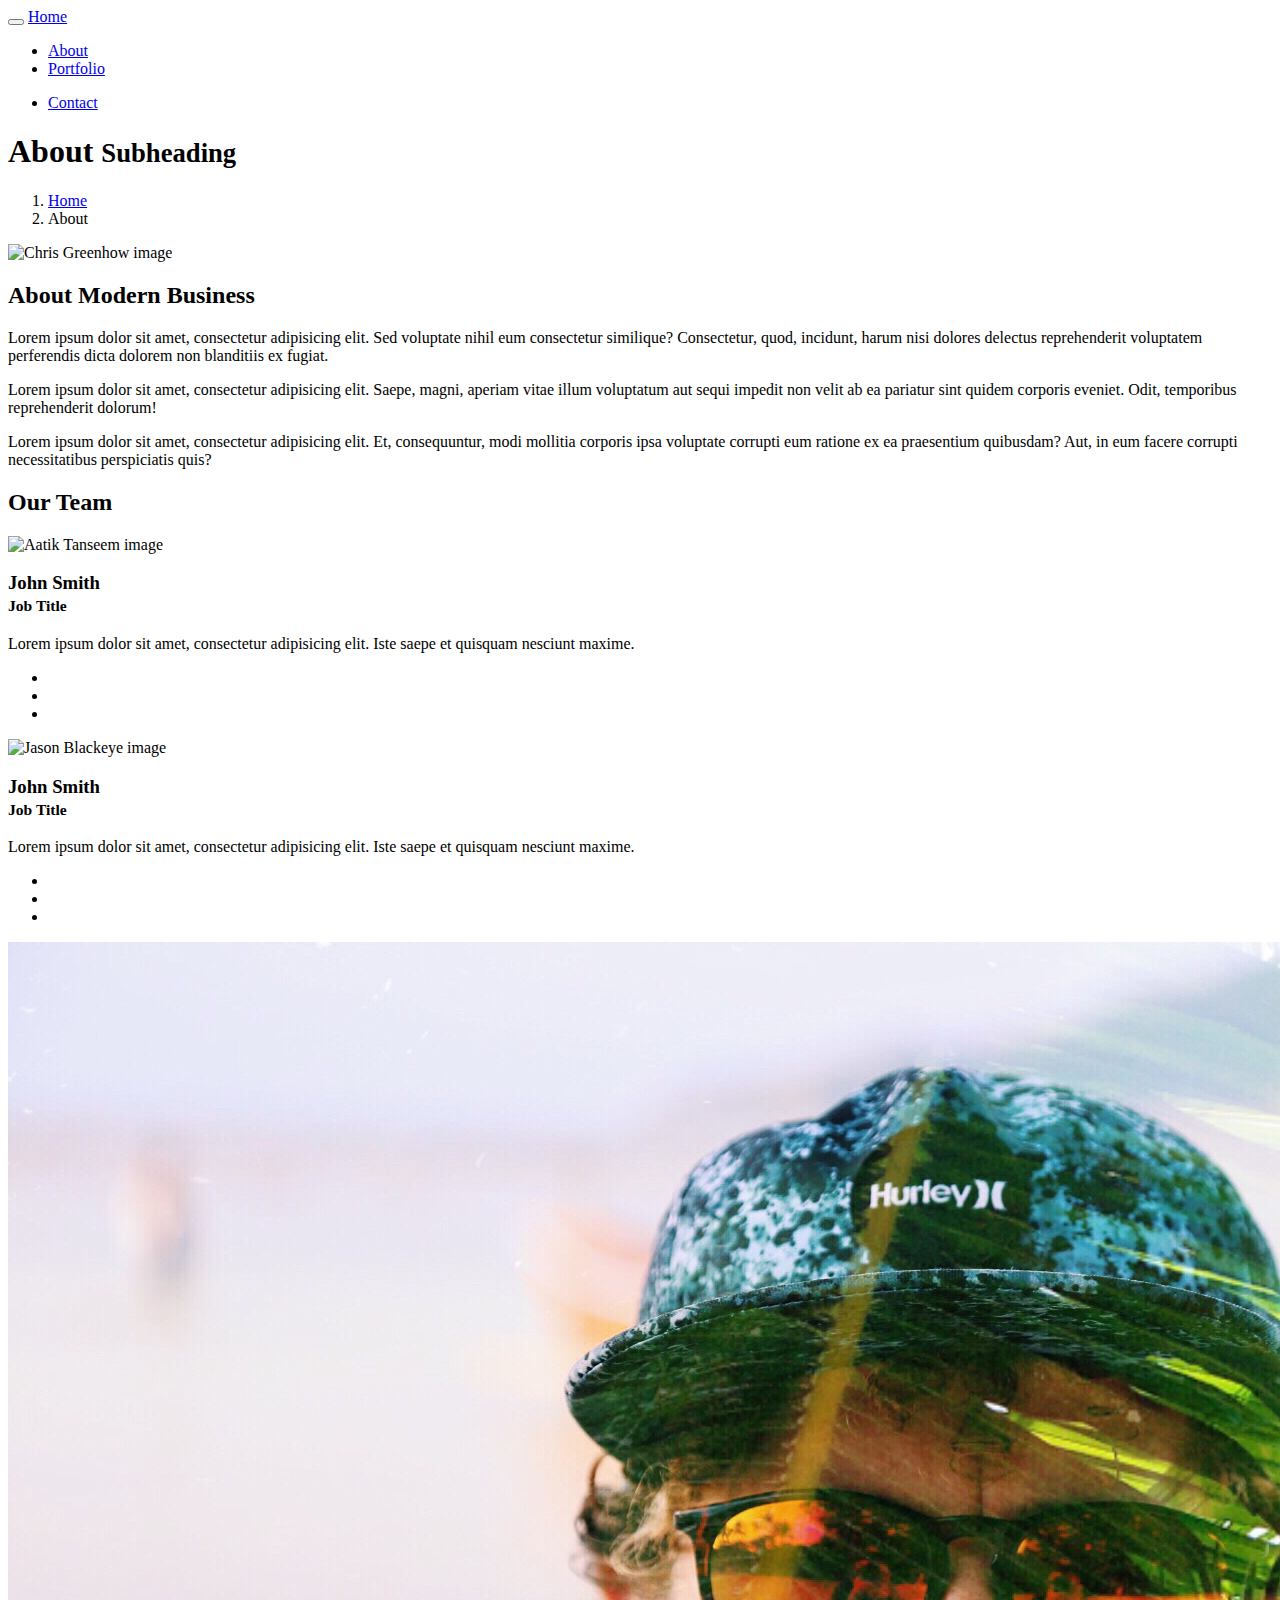
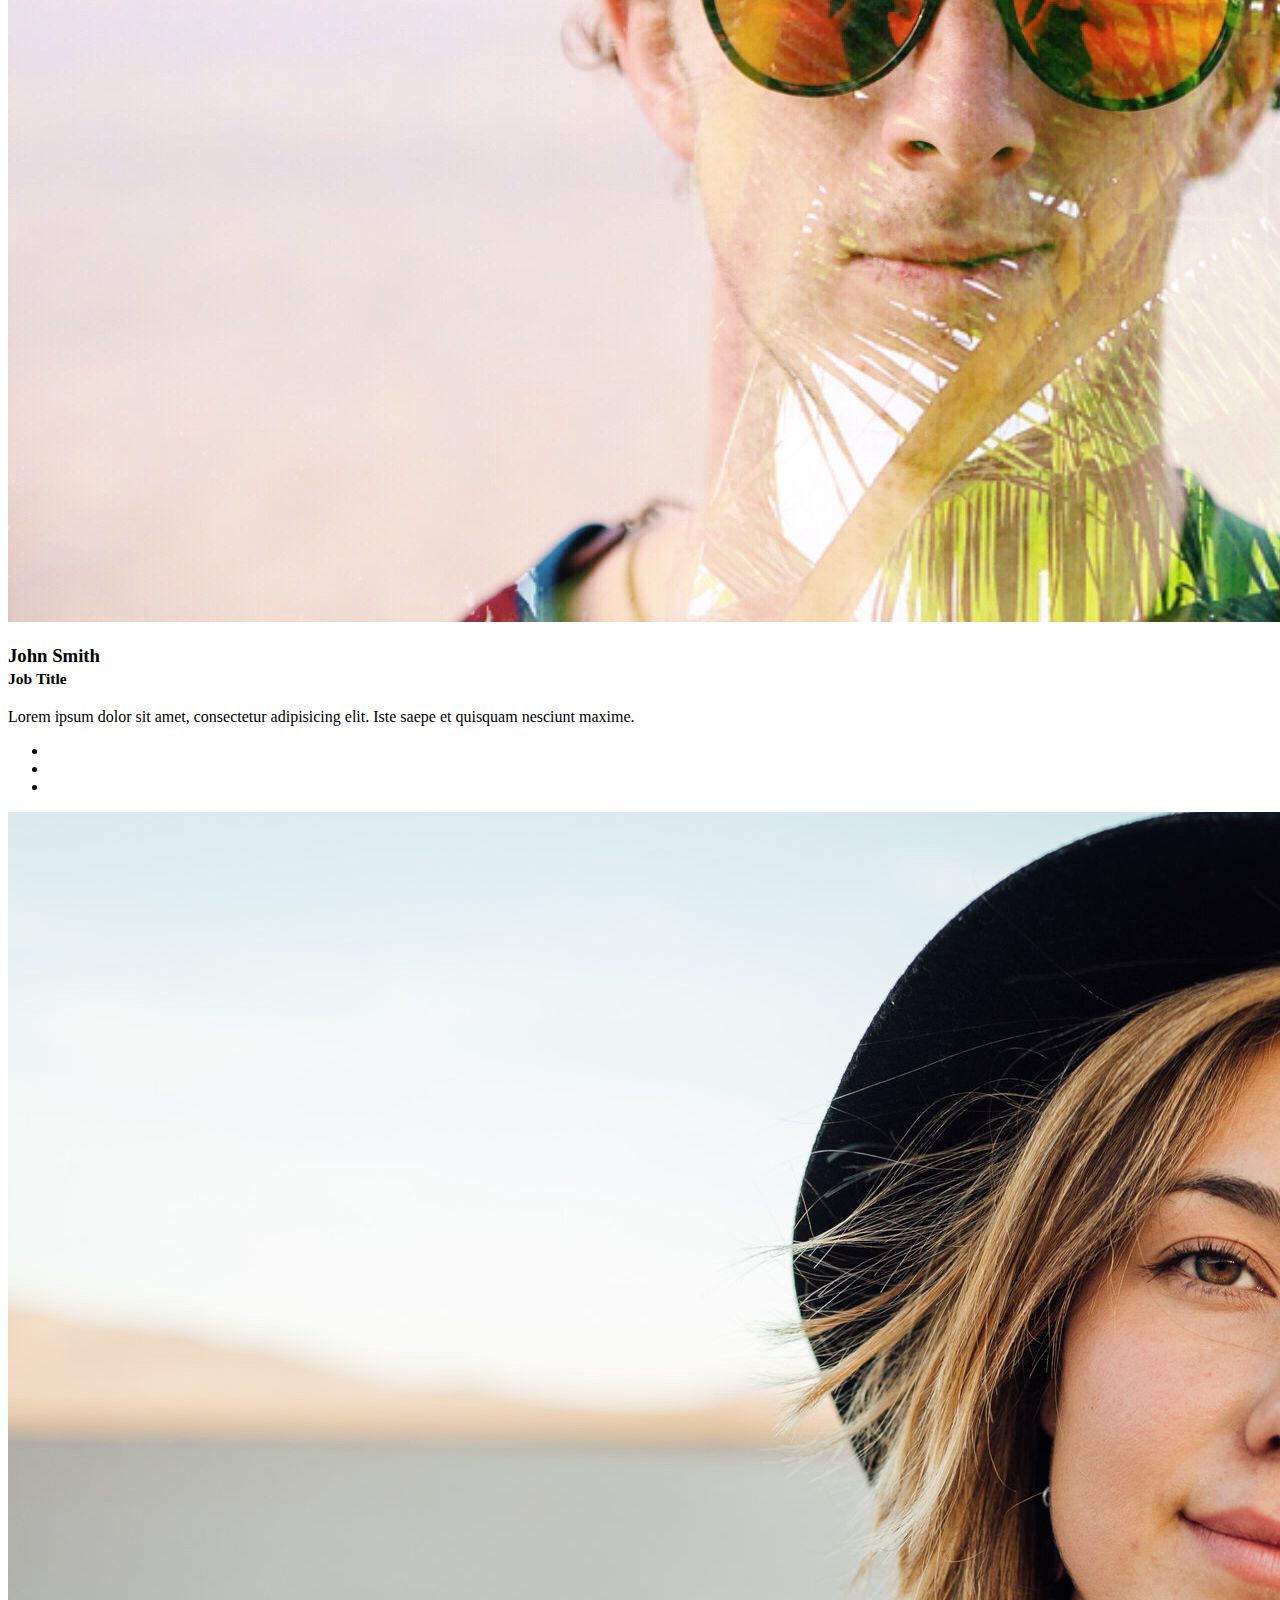
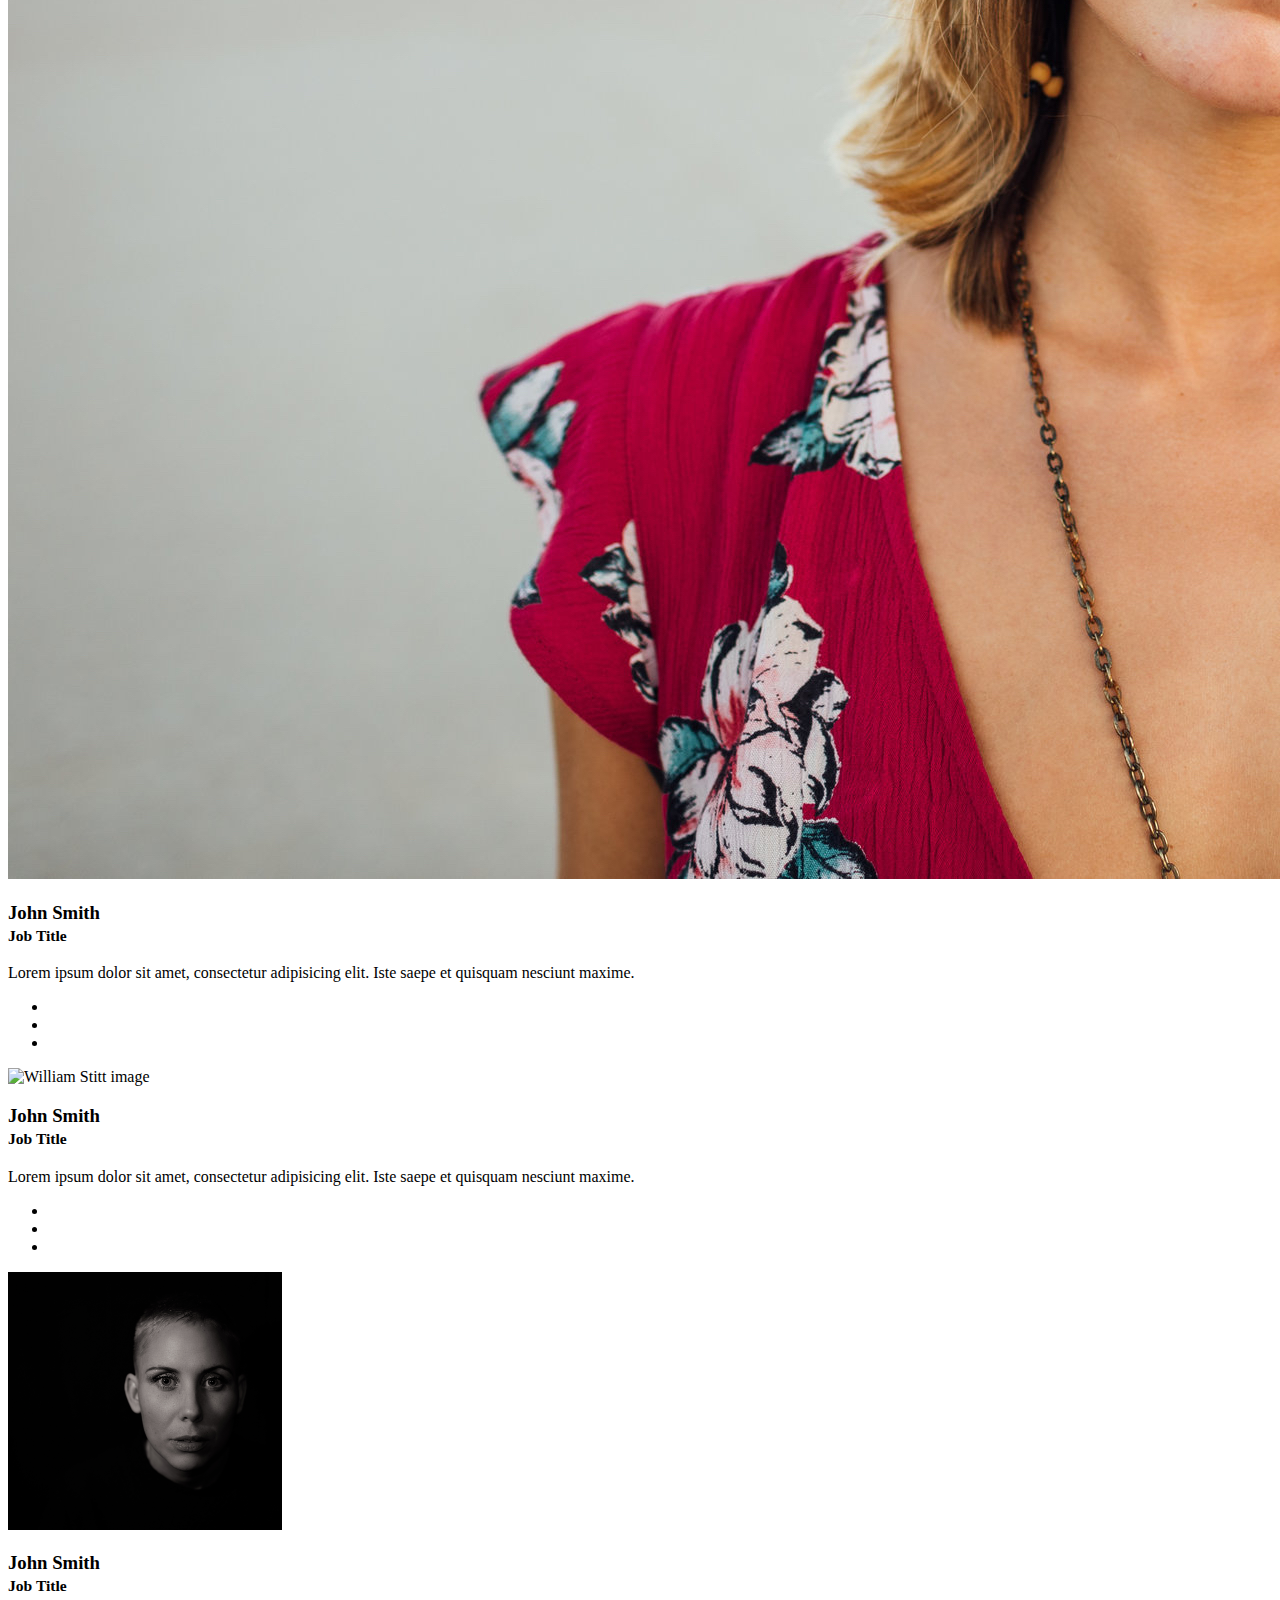
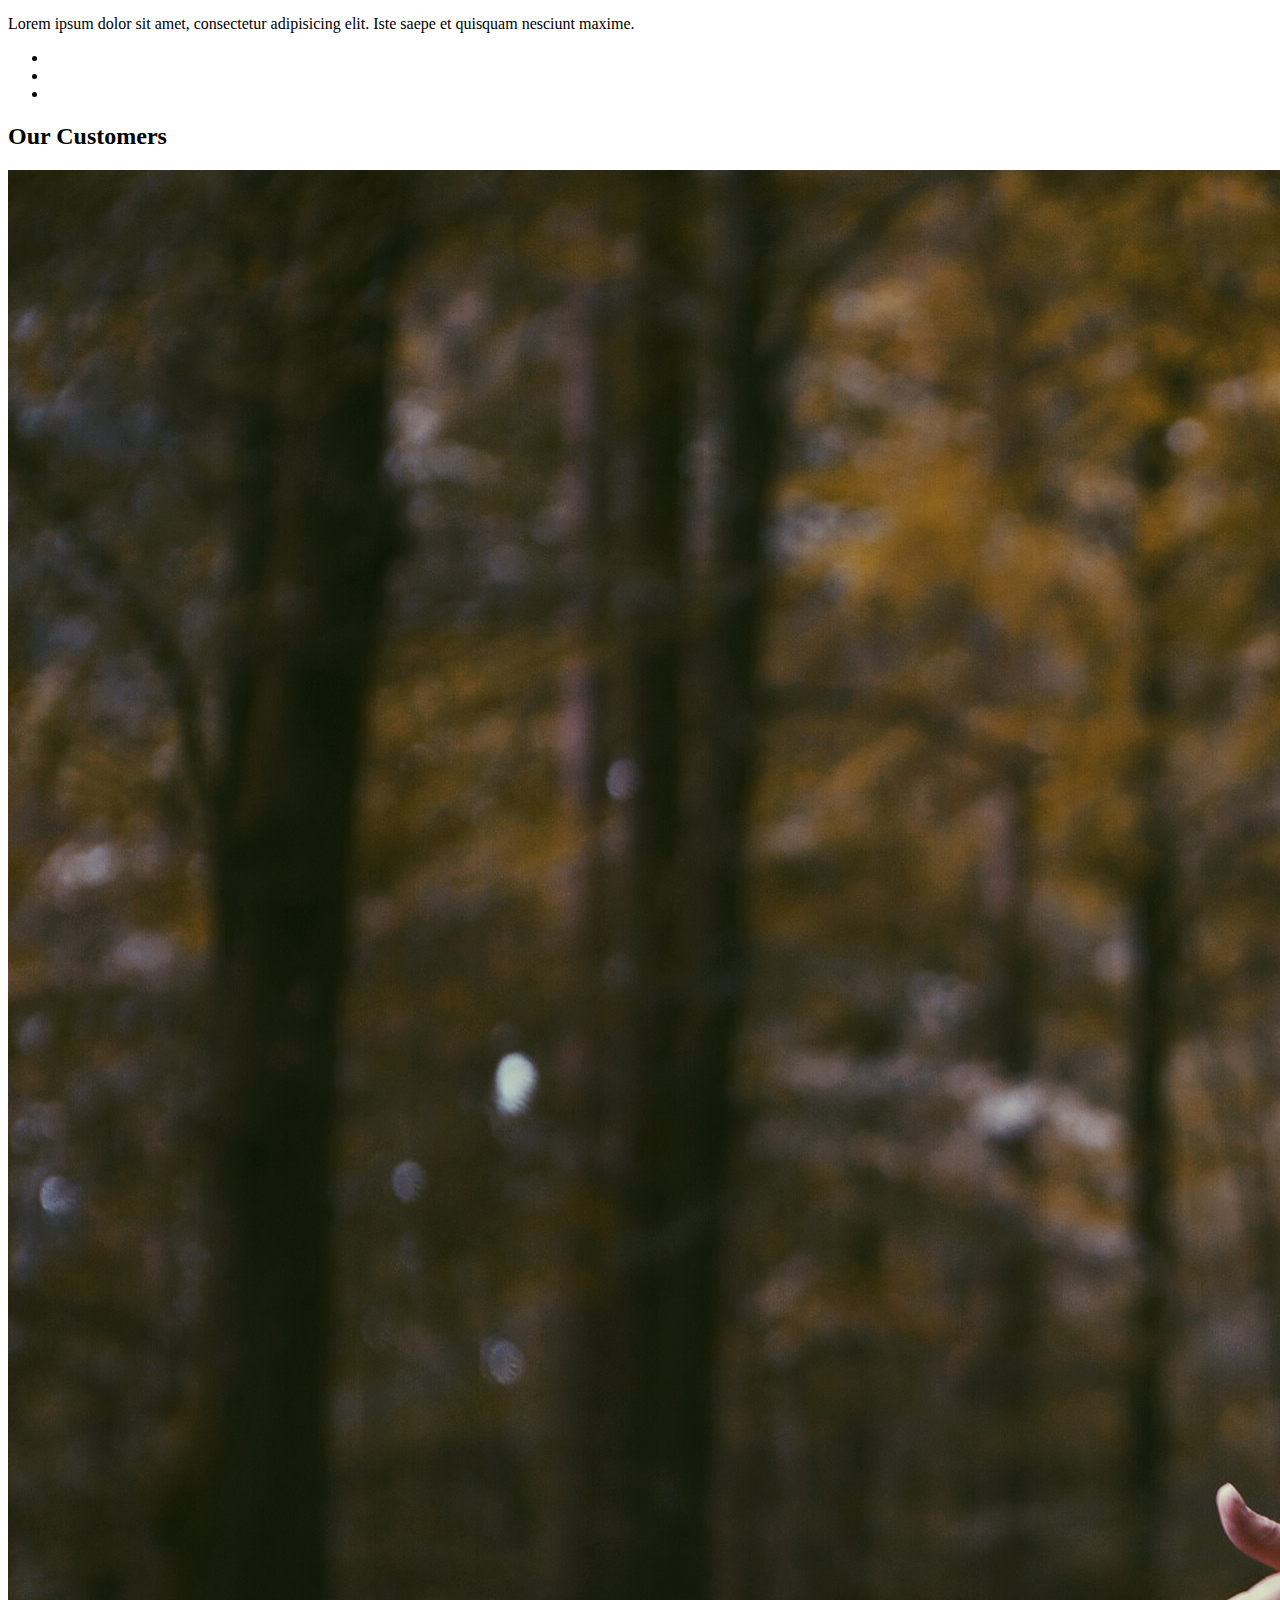
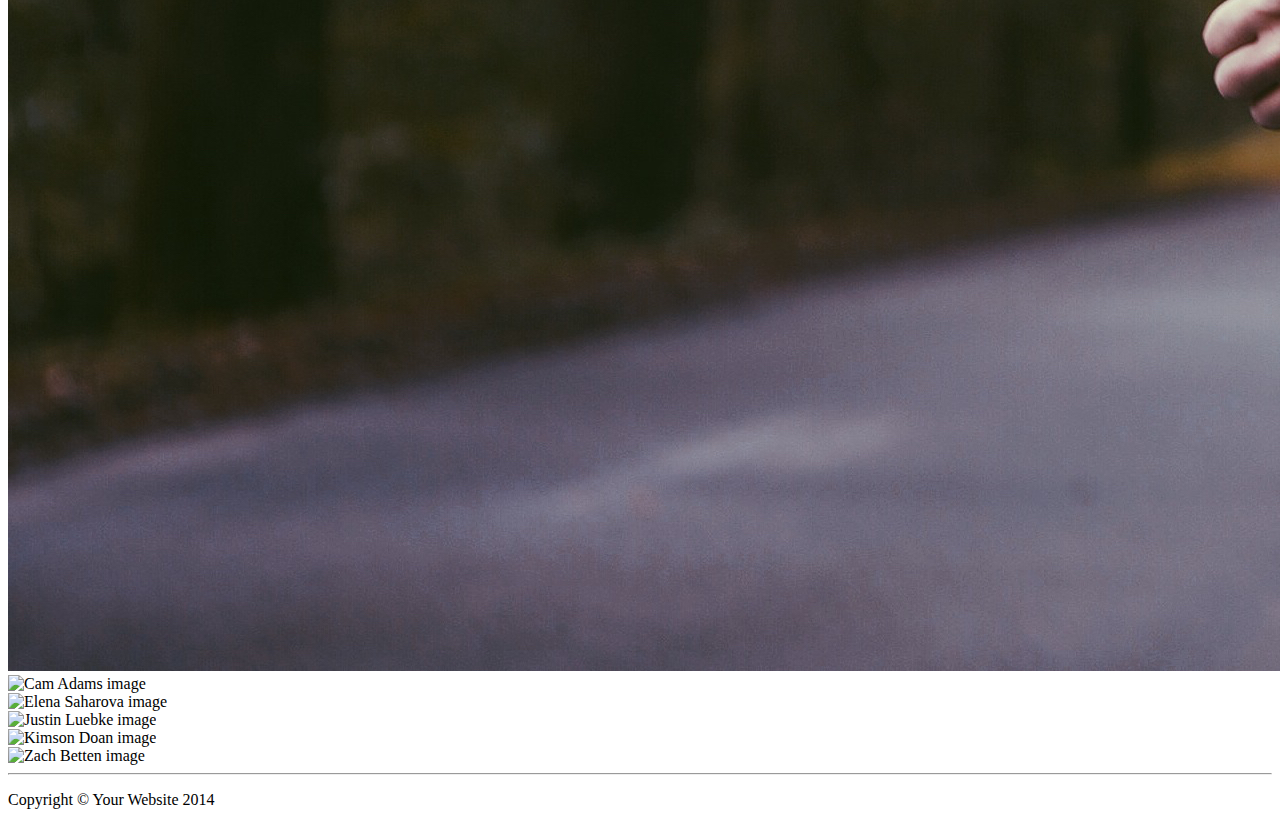
==== commit 3dcb7b33: "added images and css" ====
--- a/about.html
+++ b/about.html
@@ -32,22 +32,23 @@
 </head>
 
 <body>
-       <nav class="navbar navbar-inverse navbar-fixed-top" role="navigation">
-  <div class="container-fluid">
+    <nav class="navbar navbar-inverse navbar-fixed-top" role="navigation">
+   <div class="container-fluid">
     <div class="navbar-header">
-      <button type="button" class="navbar-toggle collapsed" data-toggle="collapse" data-target="#bs-example-navbar-collapse-1" aria-expanded="false">
+      <button type="button" class="navbar-toggle collapsed" data-toggle="collapse"data-target="#bs-example-navbar-collapse-1" aria-expanded="false">
       </button>
       <a class="navbar-brand" href="index.html">Home</a>
     </div>
     <div class="collapse navbar-collapse" id="bs-example-navbar-collapse-1">
       <ul class="nav navbar-nav">
-        <li class="active"><a href="about.html">About <span class="sr-only">(current)</span></a></li>
-        <li><a href="portfolio-item.html">Portfolio</a></li>
+        <li class="navbar-header"><a href="about.html">About</a></li>
+        <li class="navbar-header"><a href="portfolio-item.html">Portfolio</a></li>
       </ul>
-      <ul class="nav navbar-nav navbar">
-        <li><a href="contact.html">Contact</a></li>
+      <ul class="nav navbar-nav">
+        <li class="navbar-header"><a href="contact.html">Contact</a></li>
           </ul>
 </nav>
+ 
 
     <!-- Page Content -->
     <div class="container">
